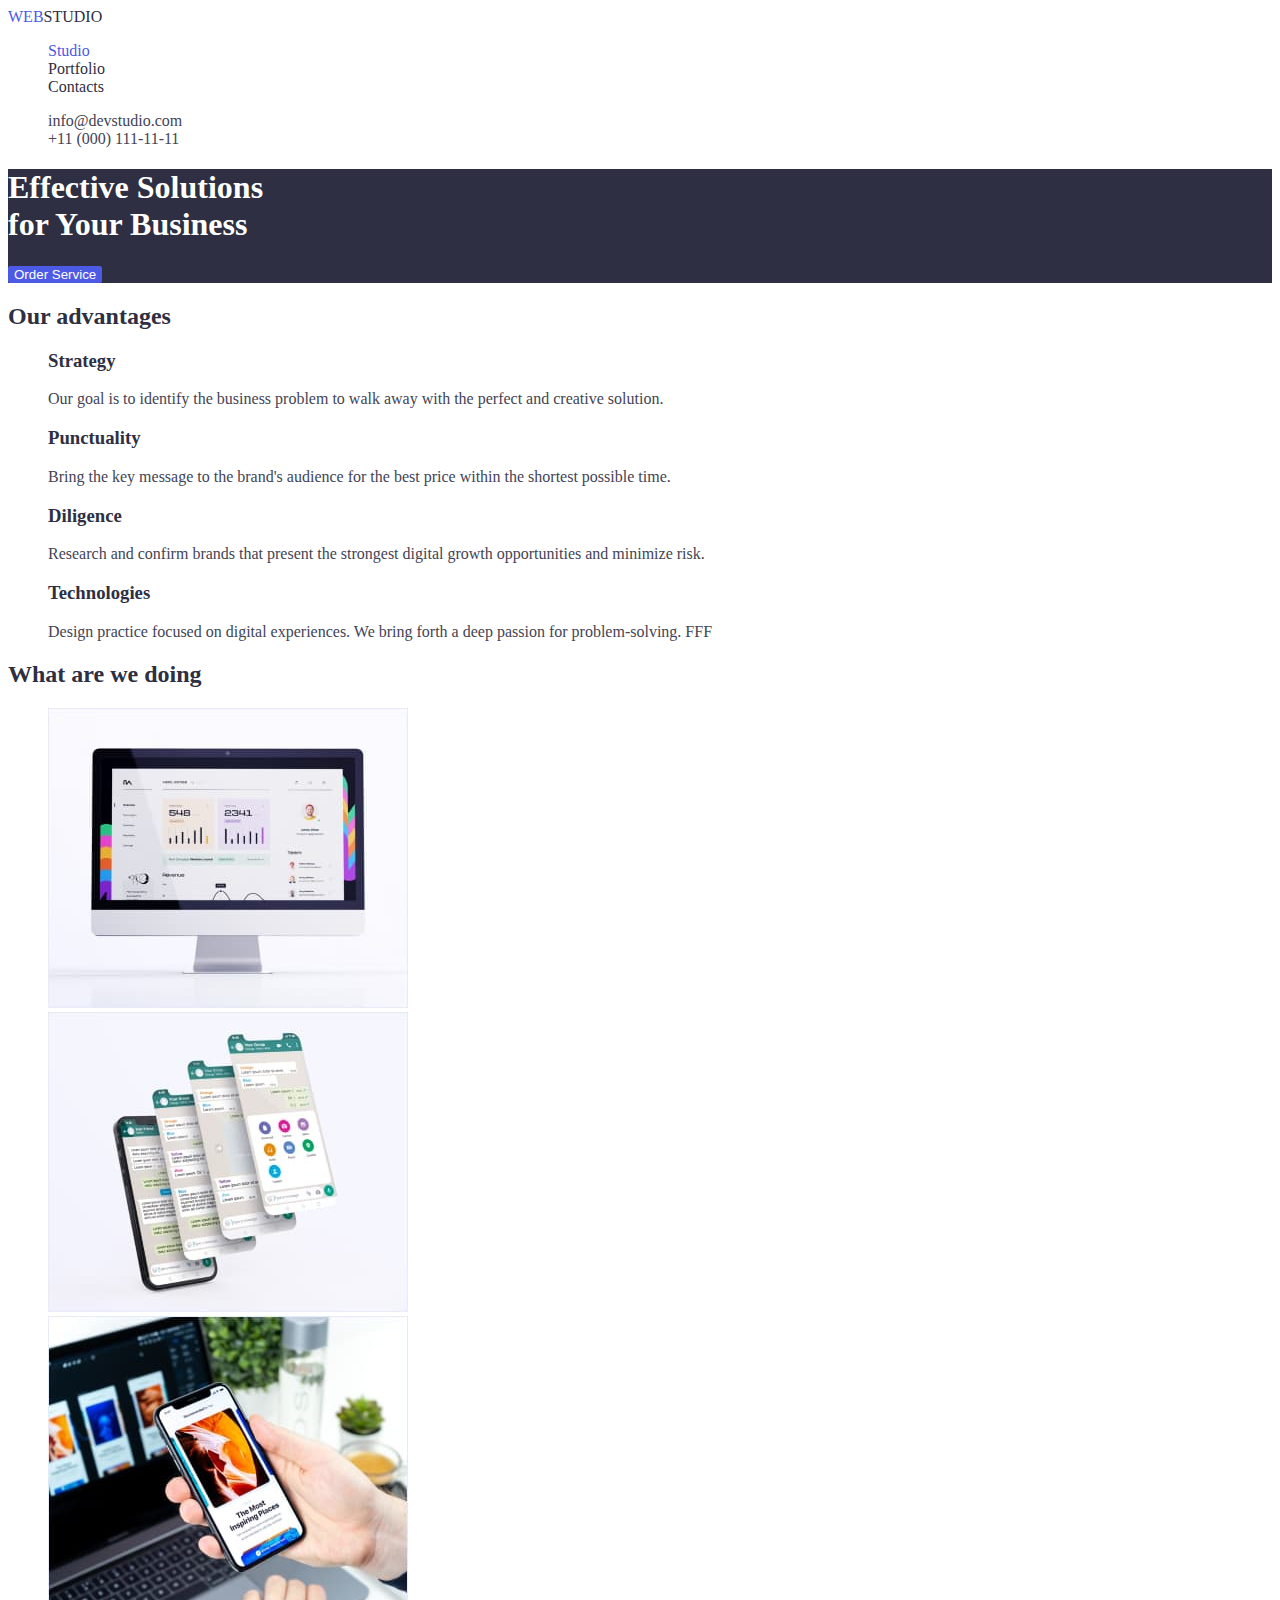
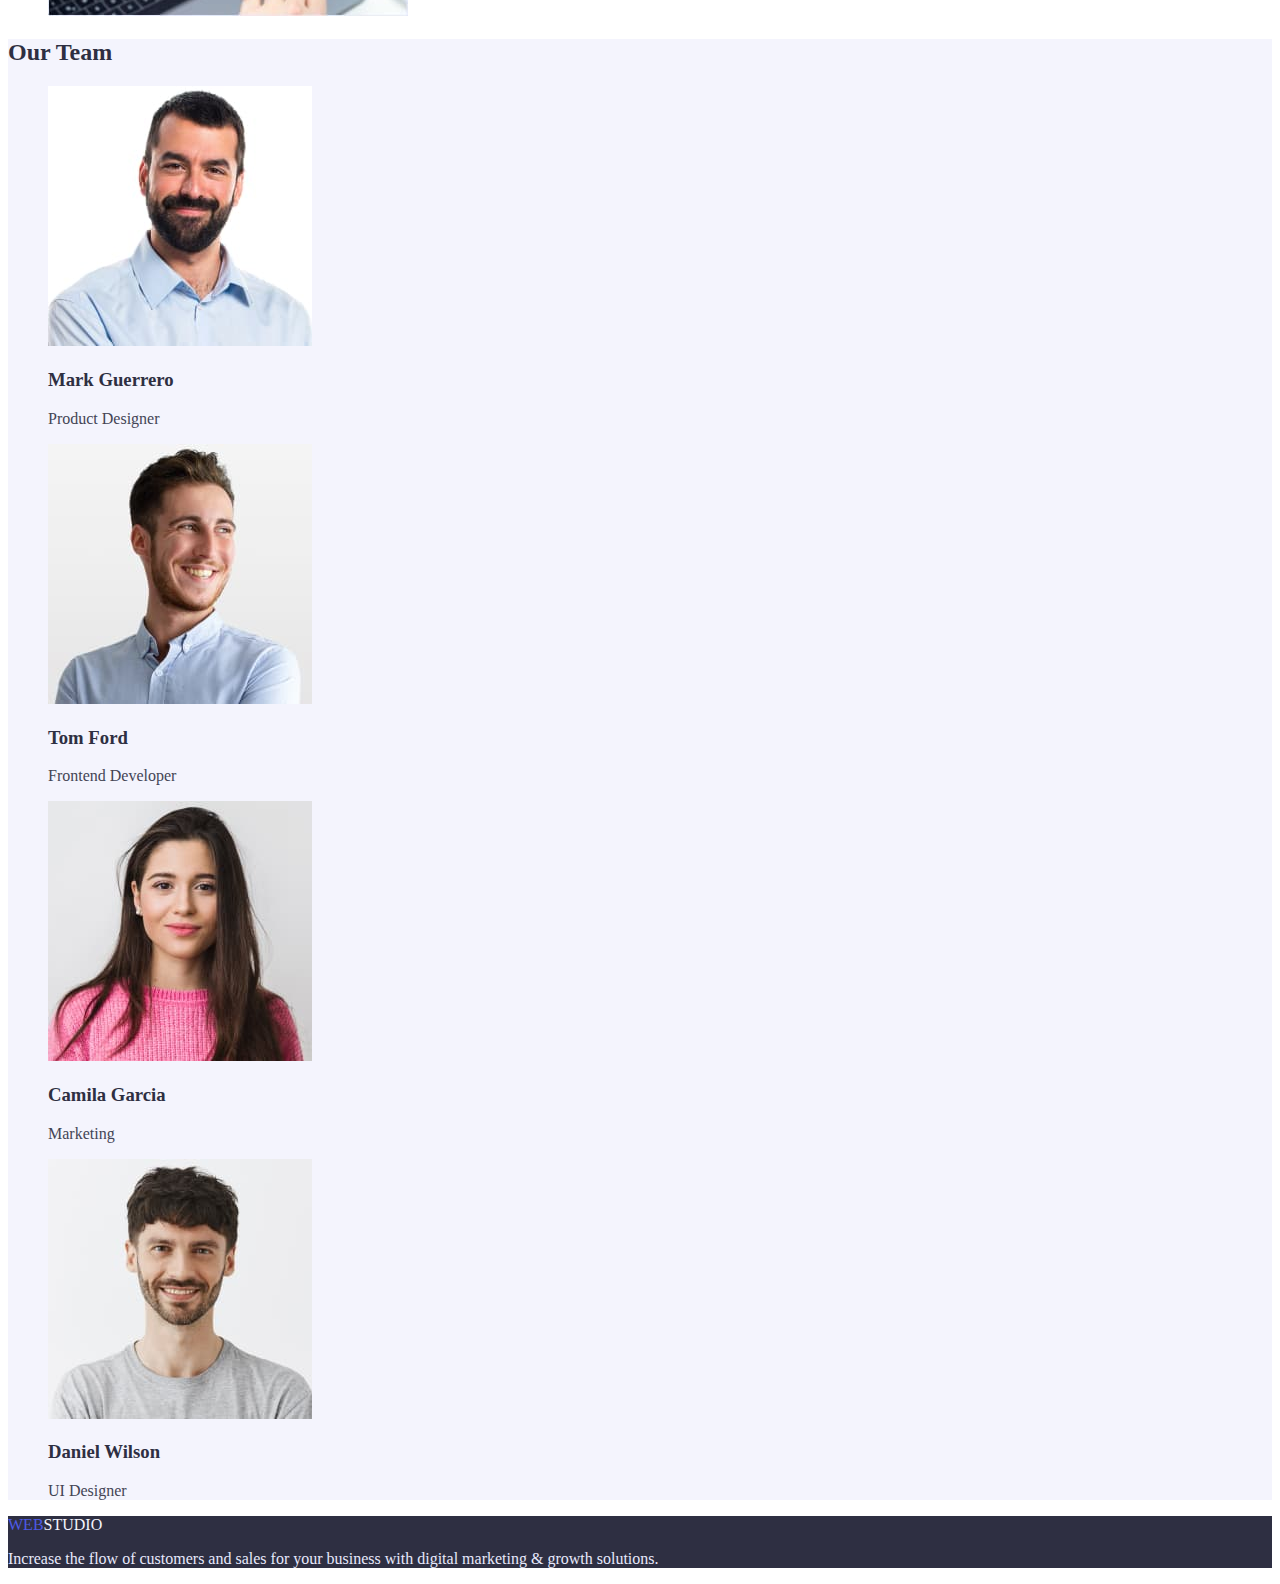
==== index.html @ 745a973c "Secondary Page" ====
<!DOCTYPE html>
<html lang="en">
<head>
    <meta charset="UTF-8">
    <meta http-equiv="X-UA-Compatible" content="IE=edge">
    <meta name="viewport" content="width=device-width, initial-scale=1.0">
    <title>Document</title>
    <link rel="stylesheet" type="text/css" href="./css/style.css">
</head>
<body>
    <!--Top Line-->
    <header>
        <nav>
            <a href="./index.html" class="logo"><span class="logo-style">WEB</span>STUDIO</a>
            <ul class="site-nav list">
                <li><a href="./index.html" class="link current">Studio</a></li>
                <li><a href="./portfolio.html" class="link">Portfolio</a></li>
                <li><a href="" class="link">Contacts</a></li>
            </ul>
        </nav>
        <ul class="contacts-nav list">
                <li><a href="mailto:info@devstudio.com" class="link" >info@devstudio.com</a></li>
                <li><a href="tel:+110001111111" class="link" >+11 (000) 111-11-11</a></li>
        </ul>
    </header>
    <main>
    <!--Header-->
    <section class="hero">
        <h1 class="hero-title">Effective Solutions<br>for Your Business</h1>
        <button type="button" class="hero-button">Order Service</button>
    </section>
    <!--Section 1-->
    <section class="section">
        <h2 class="section-title">Our advantages</h2>
        <ul class="features list">
            <li>
                <h3 class="title">Strategy</h3>
                <p>Our goal is to identify the business problem to walk away with the perfect and creative solution.</p>
            </li>
            <li>
                <h3 class="title">Punctuality</h3>
                <p>Bring the key message to the brand's audience for the best price within the shortest possible time.</p>
            </li>
            <li>
                <h3 class="title">Diligence</h3>
                <p>Research and confirm brands that present the strongest digital growth opportunities and minimize risk.</p>
            </li>
            <li>
                <h3 class="title">Technologies</h3>
                <p>Design practice focused on digital experiences. We bring forth a deep passion for problem-solving. FFF</p>
            </li>
        </ul>
    </section>
    <!--Section 2-->
    <section class="section">
        <h2 class="section-title">What are we doing</h2>
        <ul class="list">
            <li><img src="./images/img1.jpg" alt="statistics" width="360"></li>
            <li><img src="./images/img2.jpg" alt="messenger" width="360"></li>
            <li><img src="./images/img3.jpg" alt="inspiring places" width="360"></li>
        </ul>
    </section>
    <!--Section 3-->
    <section class="section-teams">
        <h2 class="section-title">Our Team</h2>
        <ul class="teams list">
            <li>
                <img src="./images/photo1.jpg" alt="man with a beard" width="264">
                <h3 class="title">Mark Guerrero</h3>
                <p>Product Designer</p>
            </li>
            <li>
                <img src="./images/photo2.jpg" alt="man with a smile" width="264">
                <h3 class="title">Tom Ford</h3>
                <p>Frontend Developer</p>
            </li>
            <li>
                <img src="./images/photo3.jpg" alt="beautiful girl with long hair" width="264">
                <h3 class="title">Camila Garcia</h3>
                <p>Marketing</p>
            </li>
            <li>
                <img src="./images/photo4.jpg" alt="just a man" width="264">
                <h3 class="title">Daniel Wilson</h3>
                <p>UI Designer</p>
            </li>
        </ul>
    </section>
    </main>
    <!--Footer-->
    <footer class="copyright">
        <a href="/" class="logo-footer"><span class="style-logo">WEB</span>STUDIO</a>
        <p class="text-footer">Increase the flow of customers and sales for your business with digital marketing & growth solutions.</p>
    </footer>
</body>
</html>
---- css/style.css ----
/* цвет заголовков #2E2F42 */

/* основной цвет текста #434455 */
:root {
    --primary-text-color: #434455;
    --title-text-color: #2E2F42;
    --accent-color: #4D5AE5;
    --primary-white-color: #FFFFFF;
}

body {
    background-color: var(--primary-white-color);
    color: var(--primary-text-color);
}
.list {
    list-style: none;
}
a {
    text-decoration: none;
}

/* Navigation*/

.logo {
    color: var(--title-text-color);
}
.logo-style {
    color: var(--accent-color);
}
.site-nav .link {
    color: var(--title-text-color);
}
.site-nav .link:hover,
.site-nav .link:focus {
    color: var(--accent-color);
}
.site-nav .link.current {
    color: var(--accent-color);
}

/* Contacts */

.contacts-nav .link {
    color: var(--primary-text-color);
}
.contacts-nav .link:hover,
.contacts-nav .link:focus {
    color: var(--accent-color);
}

/* Hero */

.hero {
    background-color: var(--title-text-color);
}
.hero-title {
    color: var(--primary-white-color);
}
.hero-button {
    background-color: var(--accent-color);
    border: 0;
    border-radius: 2px;
    color: var(--primary-white-color);
}

/* Section 1*/

.section-title {
    color: var(--title-text-color);
}

.features .title {
    color: var(--title-text-color);
}

/* Section 3 */

.section-teams {
    background-color: #F4F4FD;
}
.teams .title {
    color: var(--title-text-color);
}

/* Footer */

.copyright {
    background-color: var(--title-text-color);
}
.logo-footer {
    color: #F4F4FD;
    
}
.style-logo {
    color: var(--accent-color);
}
.text-footer {
    color: #E7E9FC;
}

/* Porfolio Style */

.portfolio-nav .link {
    color: var(--accent-color);
    background-color: #E7E9FC;
    border: 0;
    border-radius: 2px;
}
.portfolio-nav .link:hover,
.portfolio-nav .link:focus {
    color: var(--primary-white-color);
    background-color: var(--accent-color)
}
.porfolio-example .title {
    color: var(--title-text-color);
}
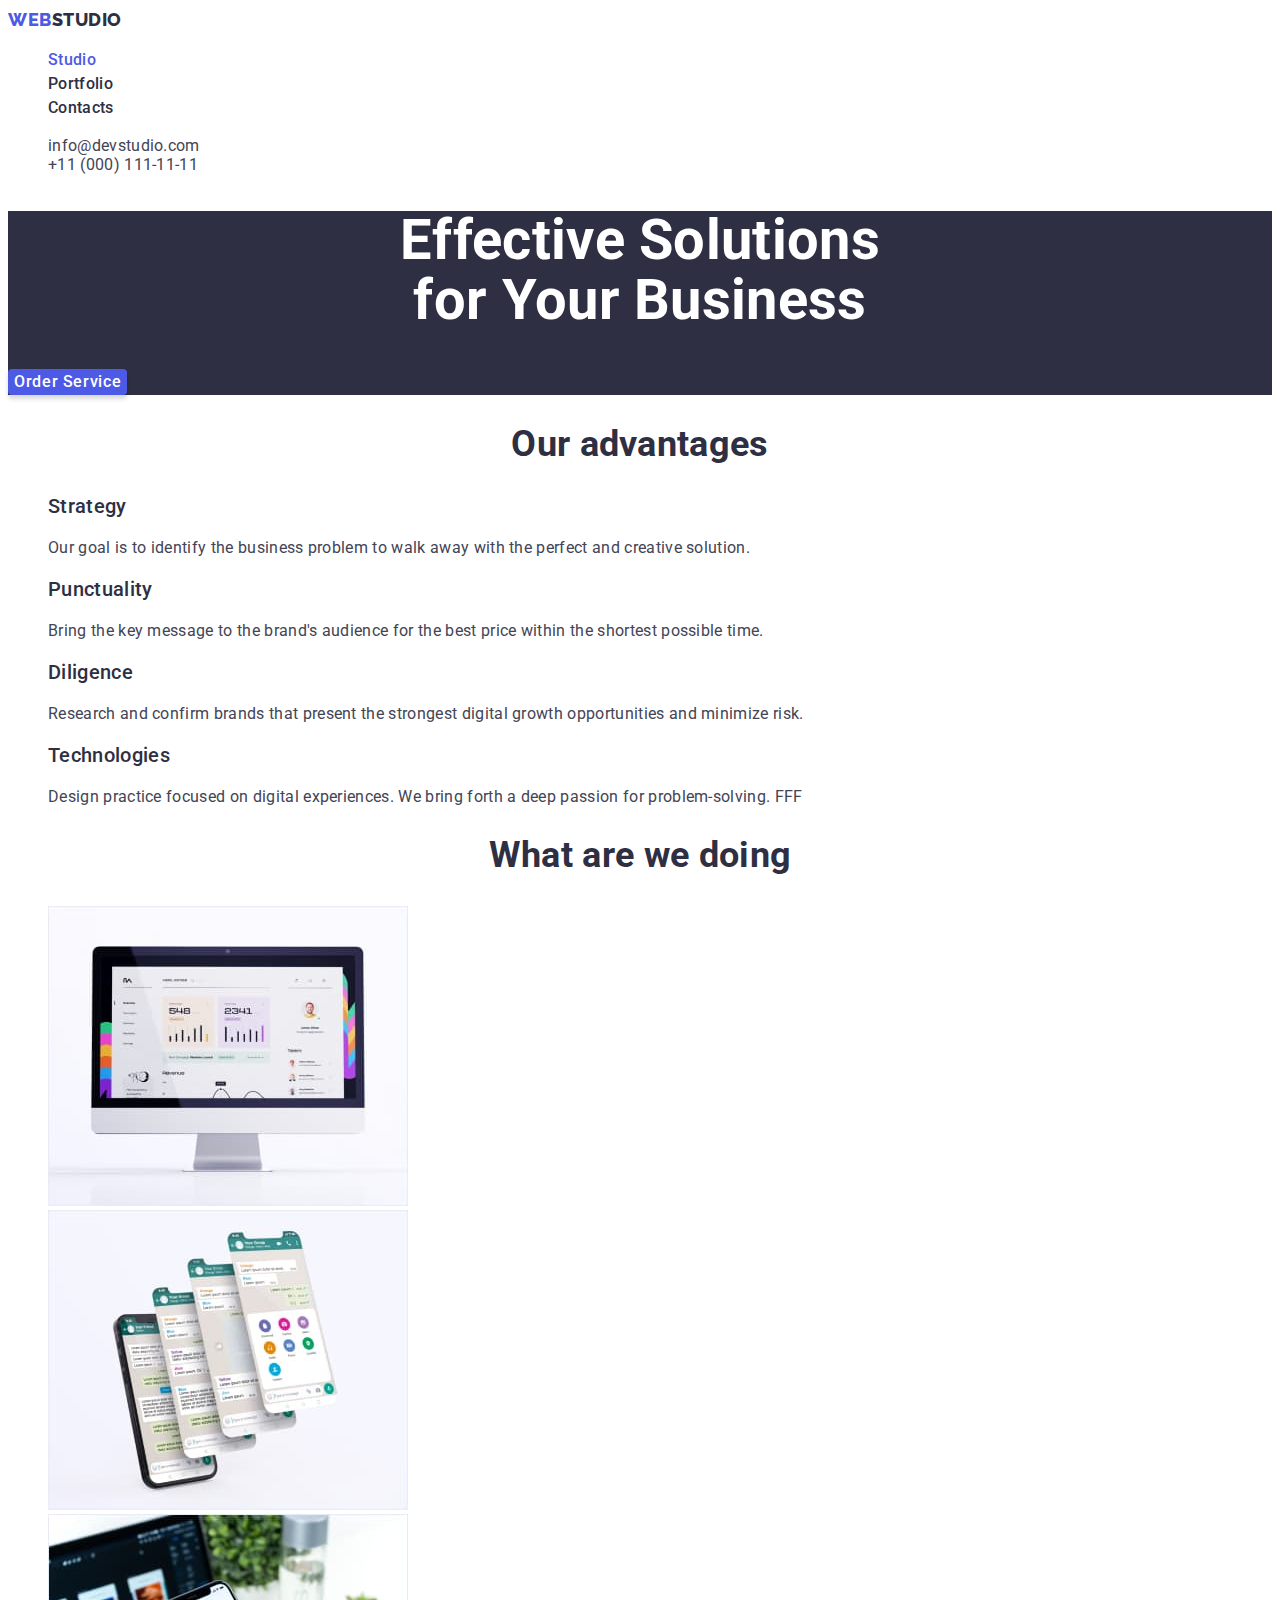
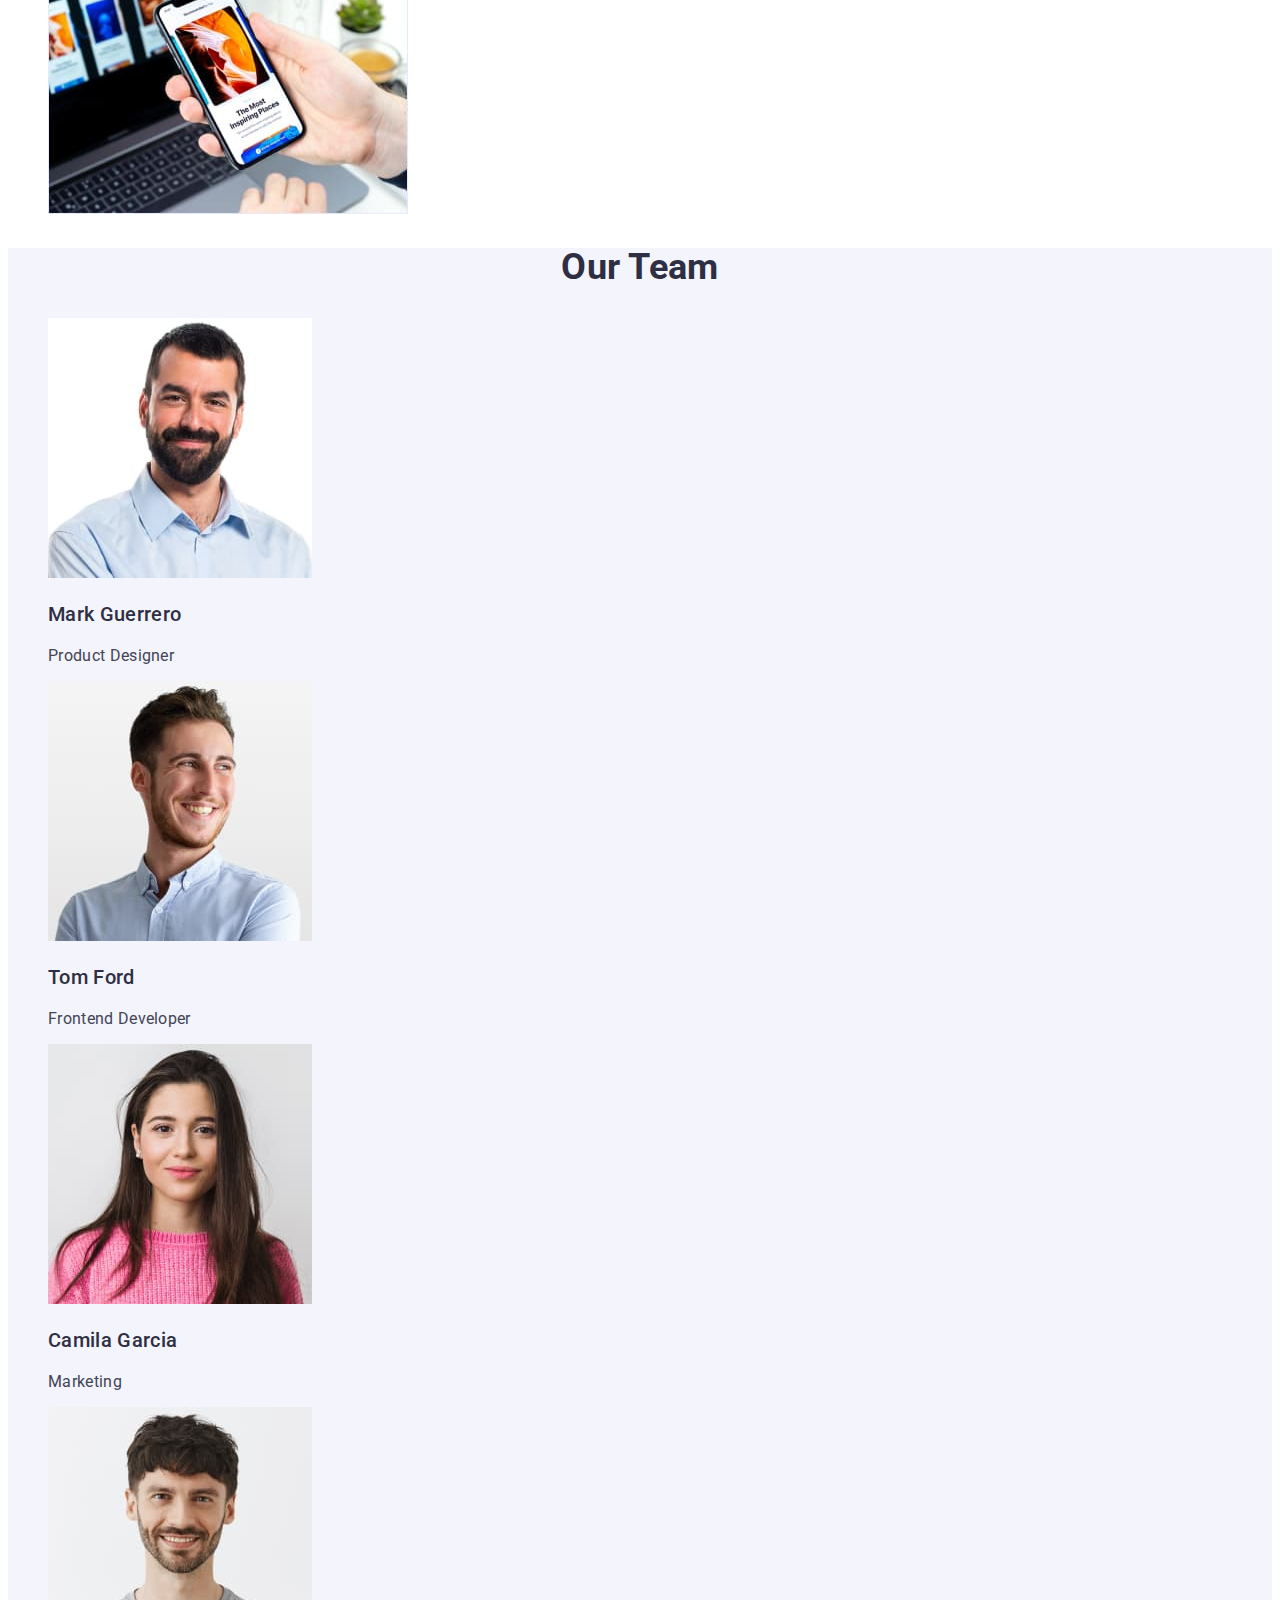
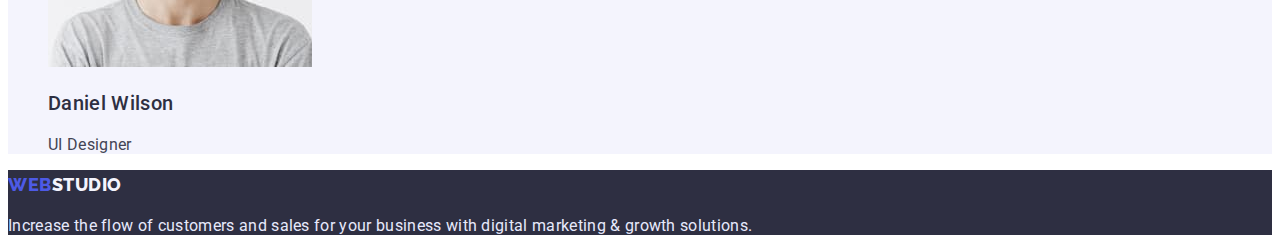
==== commit 0af85643: "fonts" ====
--- a/index.html
+++ b/index.html
@@ -5,6 +5,10 @@
     <meta http-equiv="X-UA-Compatible" content="IE=edge">
     <meta name="viewport" content="width=device-width, initial-scale=1.0">
     <title>Document</title>
+    <link rel="preconnect" href="https://fonts.googleapis.com">
+    <link rel="preconnect" href="https://fonts.gstatic.com" crossorigin>
+    <link href="https://fonts.googleapis.com/css2?family=Raleway:wght@800&family=Roboto:wght@400;500;700&display=swap" 
+    rel="stylesheet">
     <link rel="stylesheet" type="text/css" href="./css/style.css">
 </head>
 <body>
@@ -61,9 +65,9 @@
         </ul>
     </section>
     <!--Section 3-->
-    <section class="section-teams">
+    <section class="section-team">
         <h2 class="section-title">Our Team</h2>
-        <ul class="teams list">
+        <ul class="team list">
             <li>
                 <img src="./images/photo1.jpg" alt="man with a beard" width="264">
                 <h3 class="title">Mark Guerrero</h3>
--- a/css/style.css
+++ b/css/style.css
@@ -1,6 +1,7 @@
 /* цвет заголовков #2E2F42 */
 
 /* основной цвет текста #434455 */
+
 :root {
     --primary-text-color: #434455;
     --title-text-color: #2E2F42;
@@ -11,6 +12,11 @@
 body {
     background-color: var(--primary-white-color);
     color: var(--primary-text-color);
+
+    font-family: Roboto, sans-serif;
+    letter-spacing: 0.02em;
+    font-weight: 400;
+    font-size: 1.5;
 }
 .list {
     list-style: none;
@@ -18,17 +24,35 @@
 a {
     text-decoration: none;
 }
+button {
+    font-family: inherit;
+}
 
-/* Navigation*/
+/* Logo */
 
 .logo {
     color: var(--title-text-color);
+
+    font-family: Raleway, cursive;
+    font-weight: 800;
+    font-size: 18px;
+    line-height: 1.33;
+    letter-spacing: 0.03em;
 }
 .logo-style {
     color: var(--accent-color);
 }
+
+/* Navigation*/
+
 .site-nav .link {
     color: var(--title-text-color);
+
+    font-family: Roboto;
+    font-weight: 500;
+    font-size: 16px;
+    line-height: 1.5;
+    letter-spacing: 0.02em;
 }
 .site-nav .link:hover,
 .site-nav .link:focus {
@@ -55,31 +79,50 @@
 }
 .hero-title {
     color: var(--primary-white-color);
+
+    font-style: normal;
+    font-weight: 700;
+    font-size: 56px;
+    line-height: 1.07;
+    text-align: center;
 }
 .hero-button {
     background-color: var(--accent-color);
+    color: var(--primary-white-color);
+
+    font-weight: 500;
+    font-size: 16px;
+    line-height: 1.5;
+    letter-spacing: 0.04em;
+
+    box-shadow: 0px 4px 4px rgba(0, 0, 0, 0.15);
     border: 0;
-    border-radius: 2px;
-    color: var(--primary-white-color);
+    border-radius: 4px;
 }
 
 /* Section 1*/
 
 .section-title {
     color: var(--title-text-color);
+
+    font-weight: 700;
+    font-size: 36px;
+    line-height: 1.11;
+    text-align: center;
 }
 
-.features .title {
+.title {
     color: var(--title-text-color);
+
+    font-weight: 500;
+    font-size: 20px;
+    line-height: 1.2;
 }
 
 /* Section 3 */
 
-.section-teams {
+.section-team {
     background-color: #F4F4FD;
-}
-.teams .title {
-    color: var(--title-text-color);
 }
 
 /* Footer */
@@ -89,7 +132,12 @@
 }
 .logo-footer {
     color: #F4F4FD;
-    
+
+    font-family: Raleway, cursive;
+    font-weight: 800;
+    font-size: 18px;
+    line-height: 1.67;
+    letter-spacing: 0.03em;
 }
 .style-logo {
     color: var(--accent-color);
@@ -100,17 +148,24 @@
 
 /* Porfolio Style */
 
-.portfolio-nav .link {
+.projects-filter .link {
+    background-color: #E7E9FC;
     color: var(--accent-color);
-    background-color: #E7E9FC;
-    border: 0;
-    border-radius: 2px;
+    
+    font-weight: 500;
+    font-size: 16px;
+    line-height: 1.5;
+    letter-spacing: 0.04em;
+
+    border: 1px solid #E7E9FC;
+    border-radius: 4px;
 }
-.portfolio-nav .link:hover,
-.portfolio-nav .link:focus {
+.projects-filter .link:hover,
+.projects-filter .link:focus {
+    background-color: var(--accent-color);
     color: var(--primary-white-color);
-    background-color: var(--accent-color)
+    
 }
-.porfolio-example .title {
+.projects .title {
     color: var(--title-text-color);
 }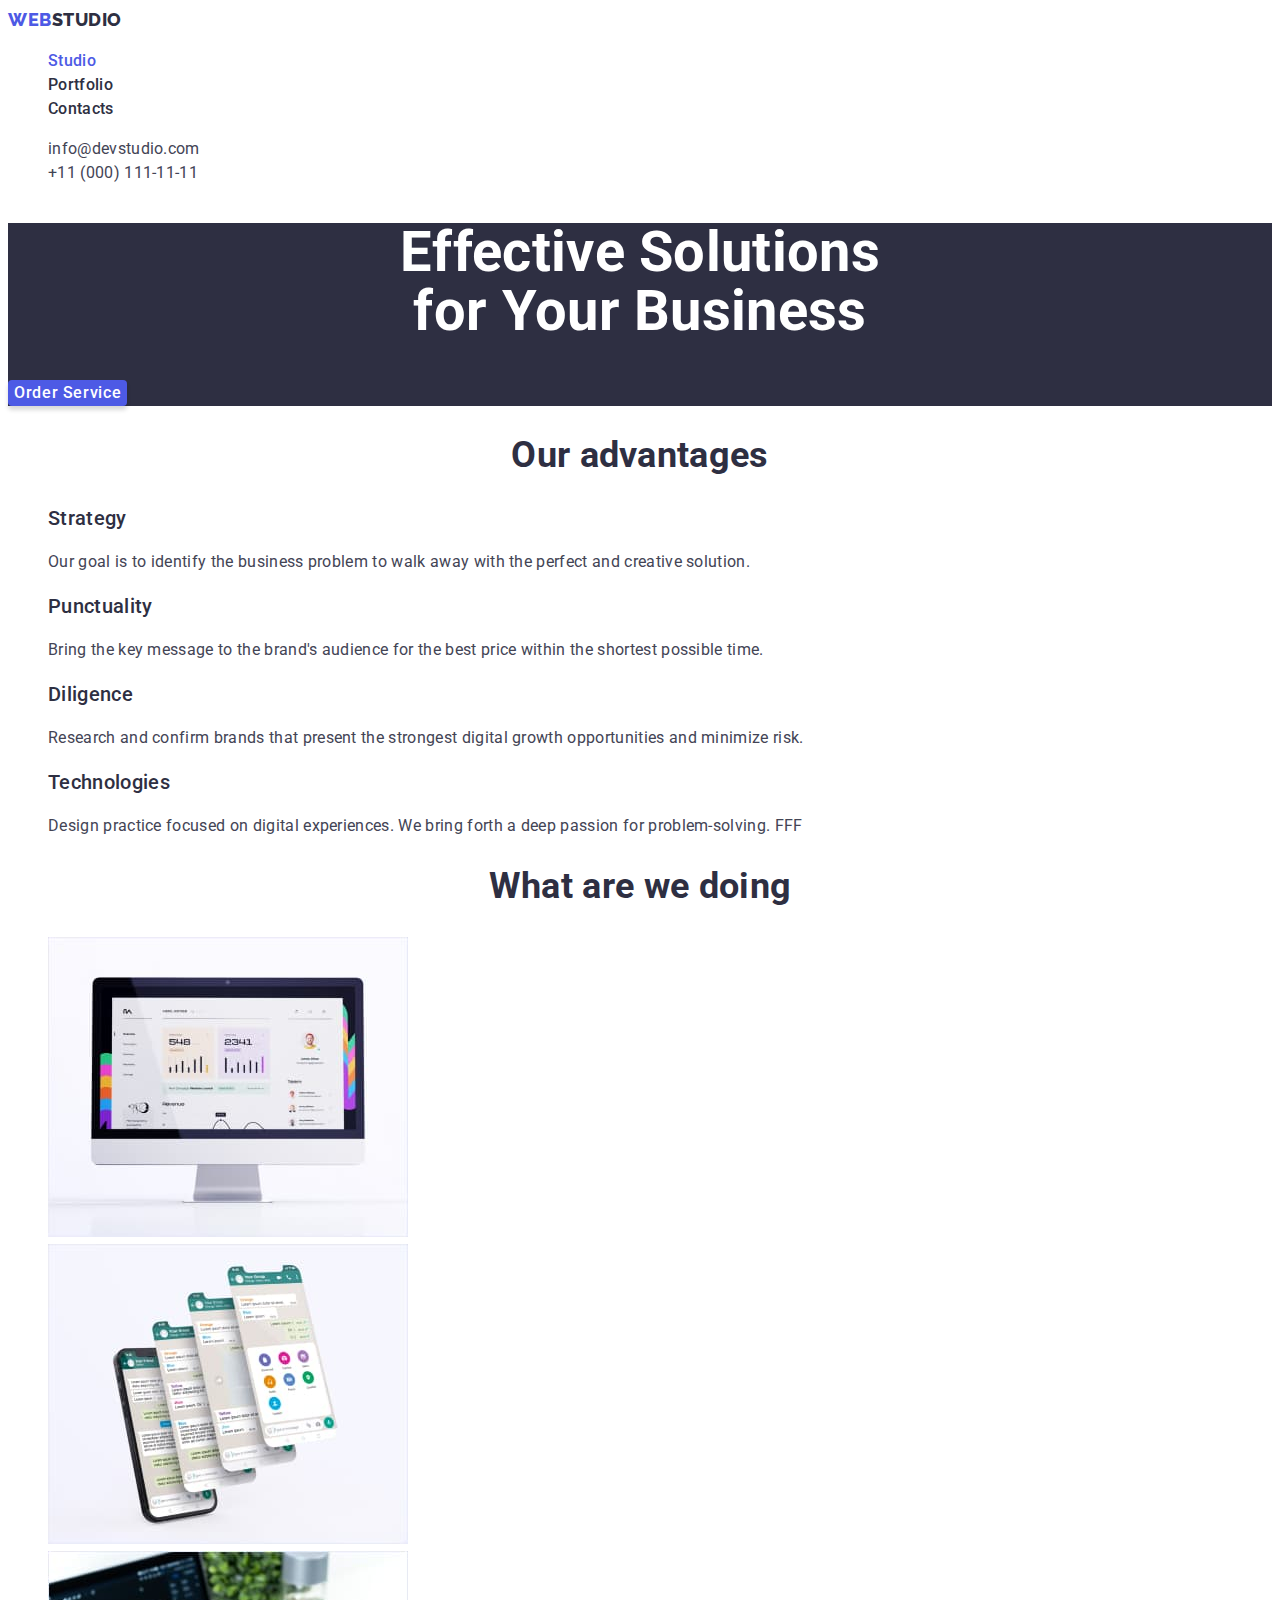
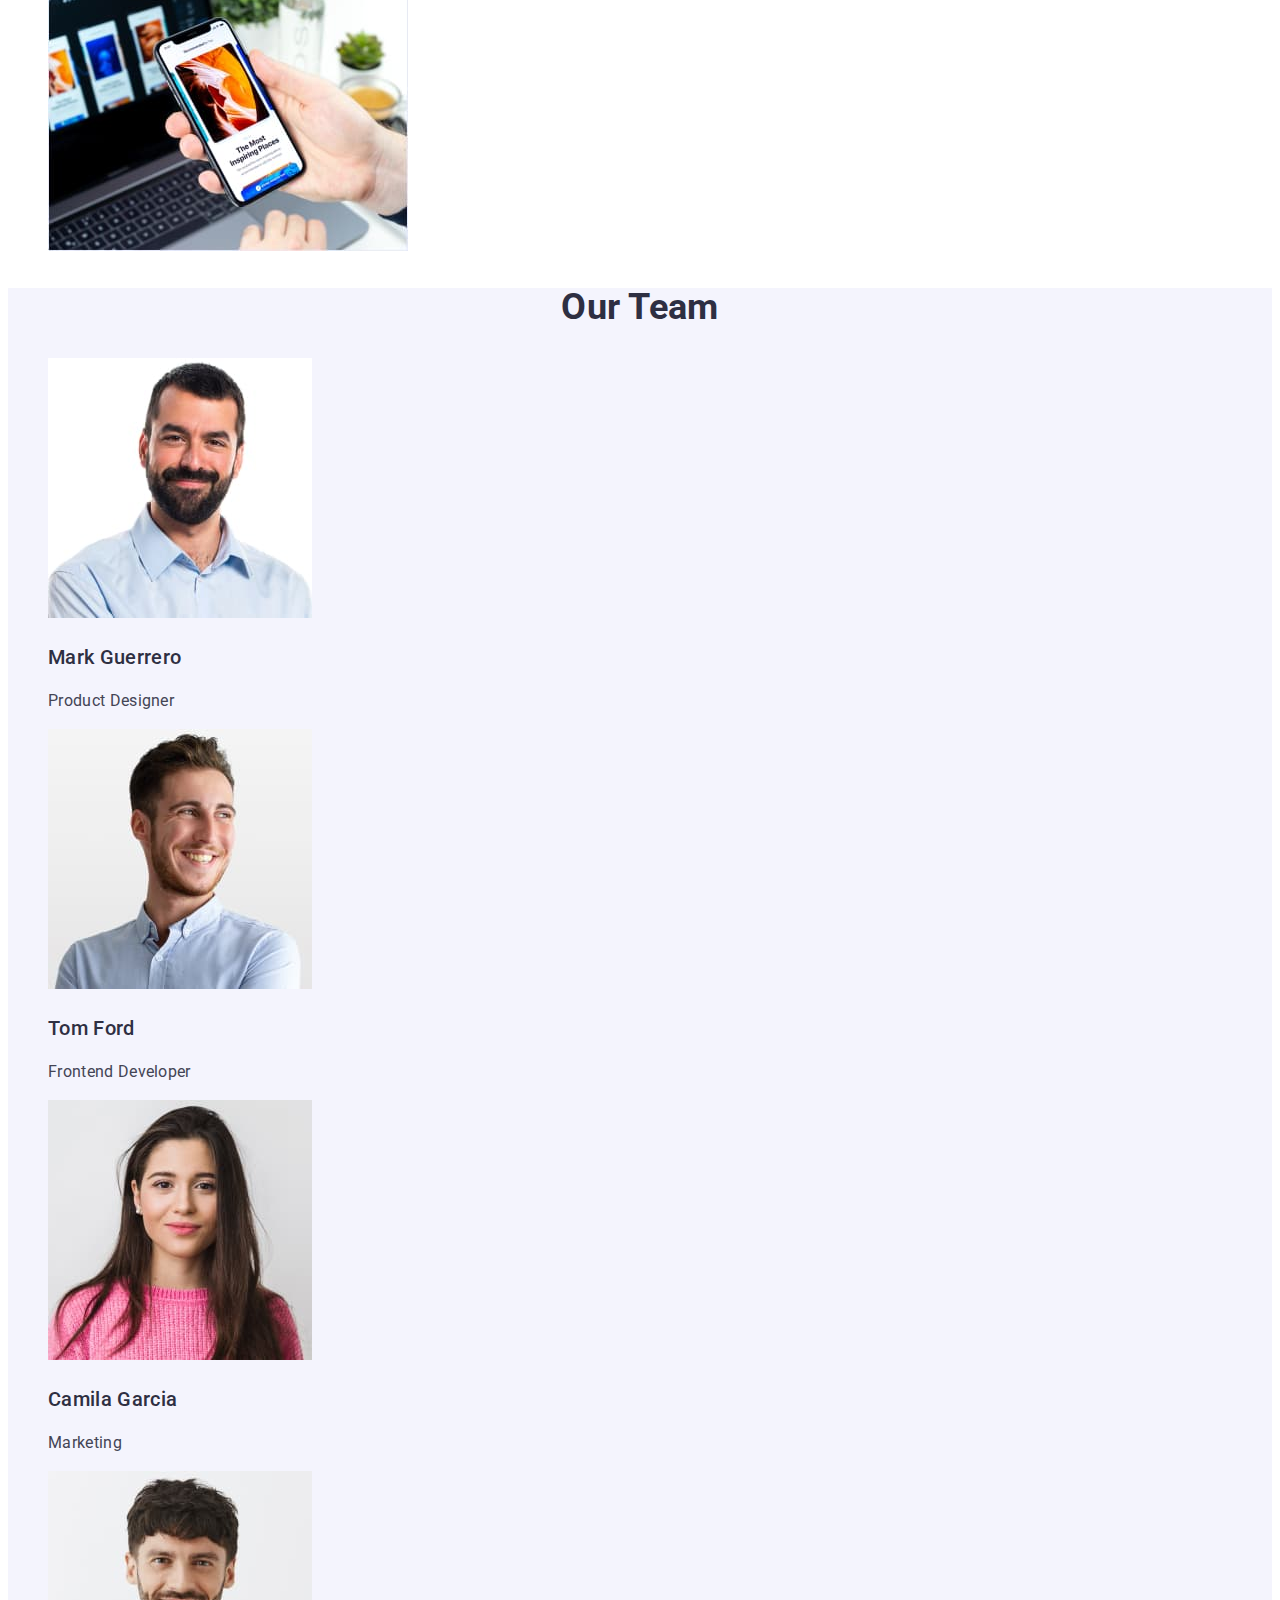
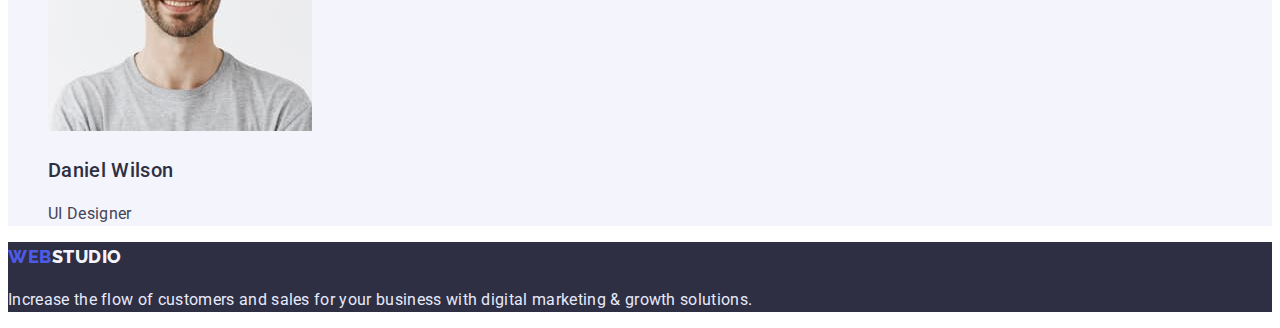
==== commit 03fb3575: "fonts" ====
--- a/index.html
+++ b/index.html
@@ -15,14 +15,14 @@
     <!--Top Line-->
     <header>
         <nav>
-            <a href="./index.html" class="logo"><span class="logo-style">WEB</span>STUDIO</a>
+            <a href="./index.html" class="logo"><span class="logo-accent">WEB</span>STUDIO</a>
             <ul class="site-nav list">
                 <li><a href="./index.html" class="link current">Studio</a></li>
                 <li><a href="./portfolio.html" class="link">Portfolio</a></li>
                 <li><a href="" class="link">Contacts</a></li>
             </ul>
         </nav>
-        <ul class="contacts-nav list">
+        <ul class="contacts list">
                 <li><a href="mailto:info@devstudio.com" class="link" >info@devstudio.com</a></li>
                 <li><a href="tel:+110001111111" class="link" >+11 (000) 111-11-11</a></li>
         </ul>
@@ -65,7 +65,7 @@
         </ul>
     </section>
     <!--Section 3-->
-    <section class="section-team">
+    <section class="section team">
         <h2 class="section-title">Our Team</h2>
         <ul class="team list">
             <li>
@@ -93,8 +93,8 @@
     </main>
     <!--Footer-->
     <footer class="copyright">
-        <a href="/" class="logo-footer"><span class="style-logo">WEB</span>STUDIO</a>
-        <p class="text-footer">Increase the flow of customers and sales for your business with digital marketing & growth solutions.</p>
+        <a href="./index.html" class="logo"><span class="logo-accent">WEB</span>STUDIO</a>
+        <p class="text">Increase the flow of customers and sales for your business with digital marketing & growth solutions.</p>
     </footer>
 </body>
 </html>--- a/css/style.css
+++ b/css/style.css
@@ -14,15 +14,13 @@
     color: var(--primary-text-color);
 
     font-family: Roboto, sans-serif;
+    font-weight: 400;
+    font-size: 16px;
+    line-height: 1.5;
     letter-spacing: 0.02em;
-    font-weight: 400;
-    font-size: 1.5;
 }
 .list {
     list-style: none;
-}
-a {
-    text-decoration: none;
 }
 button {
     font-family: inherit;
@@ -38,8 +36,9 @@
     font-size: 18px;
     line-height: 1.33;
     letter-spacing: 0.03em;
+    text-decoration: none;
 }
-.logo-style {
+.logo-accent {
     color: var(--accent-color);
 }
 
@@ -48,11 +47,12 @@
 .site-nav .link {
     color: var(--title-text-color);
 
-    font-family: Roboto;
+    font-family: Roboto, sans-serif;
     font-weight: 500;
     font-size: 16px;
     line-height: 1.5;
     letter-spacing: 0.02em;
+    text-decoration: none;
 }
 .site-nav .link:hover,
 .site-nav .link:focus {
@@ -64,11 +64,12 @@
 
 /* Contacts */
 
-.contacts-nav .link {
+.contacts .link {
     color: var(--primary-text-color);
+    text-decoration: none;
 }
-.contacts-nav .link:hover,
-.contacts-nav .link:focus {
+.contacts .link:hover,
+.contacts .link:focus {
     color: var(--accent-color);
 }
 
@@ -80,7 +81,7 @@
 .hero-title {
     color: var(--primary-white-color);
 
-    font-style: normal;
+    font-family: Roboto, sans-serif;
     font-weight: 700;
     font-size: 56px;
     line-height: 1.07;
@@ -90,30 +91,35 @@
     background-color: var(--accent-color);
     color: var(--primary-white-color);
 
+    font-family: Roboto, sans-serif;
     font-weight: 500;
     font-size: 16px;
     line-height: 1.5;
     letter-spacing: 0.04em;
 
-    box-shadow: 0px 4px 4px rgba(0, 0, 0, 0.15);
     border: 0;
     border-radius: 4px;
+    box-shadow: 0px 4px 4px rgba(0, 0, 0, 0.15);
 }
 
-/* Section 1*/
+/* Sections */
 
 .section-title {
     color: var(--title-text-color);
 
+    font-family: Roboto, sans-serif;
     font-weight: 700;
     font-size: 36px;
     line-height: 1.11;
     text-align: center;
 }
 
-.title {
+.features .title,
+.team .title,
+.projects .title {
     color: var(--title-text-color);
 
+    font-family: Roboto, sans-serif;
     font-weight: 500;
     font-size: 20px;
     line-height: 1.2;
@@ -121,7 +127,7 @@
 
 /* Section 3 */
 
-.section-team {
+.section.team {
     background-color: #F4F4FD;
 }
 
@@ -130,7 +136,7 @@
 .copyright {
     background-color: var(--title-text-color);
 }
-.logo-footer {
+.copyright .logo {
     color: #F4F4FD;
 
     font-family: Raleway, cursive;
@@ -139,10 +145,10 @@
     line-height: 1.67;
     letter-spacing: 0.03em;
 }
-.style-logo {
+.copyright .logo-accent {
     color: var(--accent-color);
 }
-.text-footer {
+.copyright .text {
     color: #E7E9FC;
 }
 
@@ -152,6 +158,7 @@
     background-color: #E7E9FC;
     color: var(--accent-color);
     
+    font-family: Roboto, sans-serif;
     font-weight: 500;
     font-size: 16px;
     line-height: 1.5;
@@ -166,6 +173,9 @@
     color: var(--primary-white-color);
     
 }
+.projects .link{
+    text-decoration: none;
+}
 .projects .title {
     color: var(--title-text-color);
 }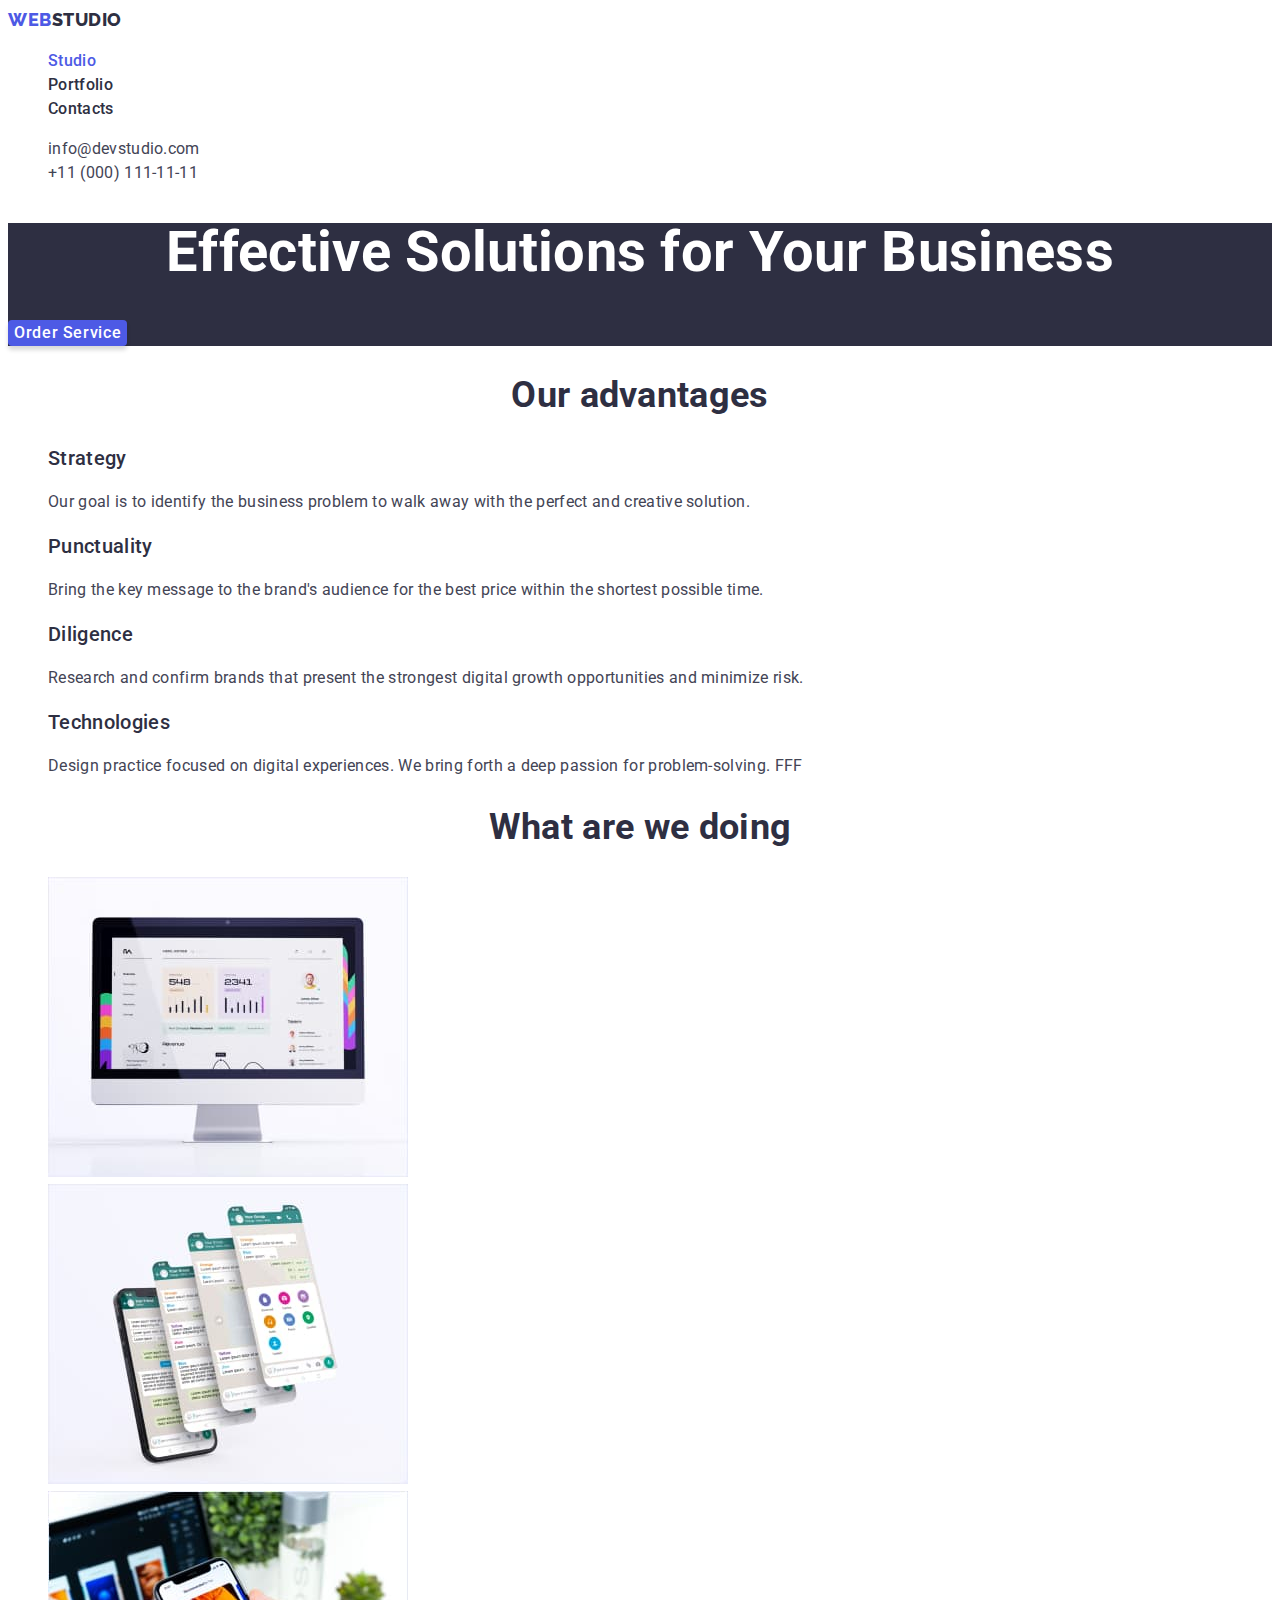
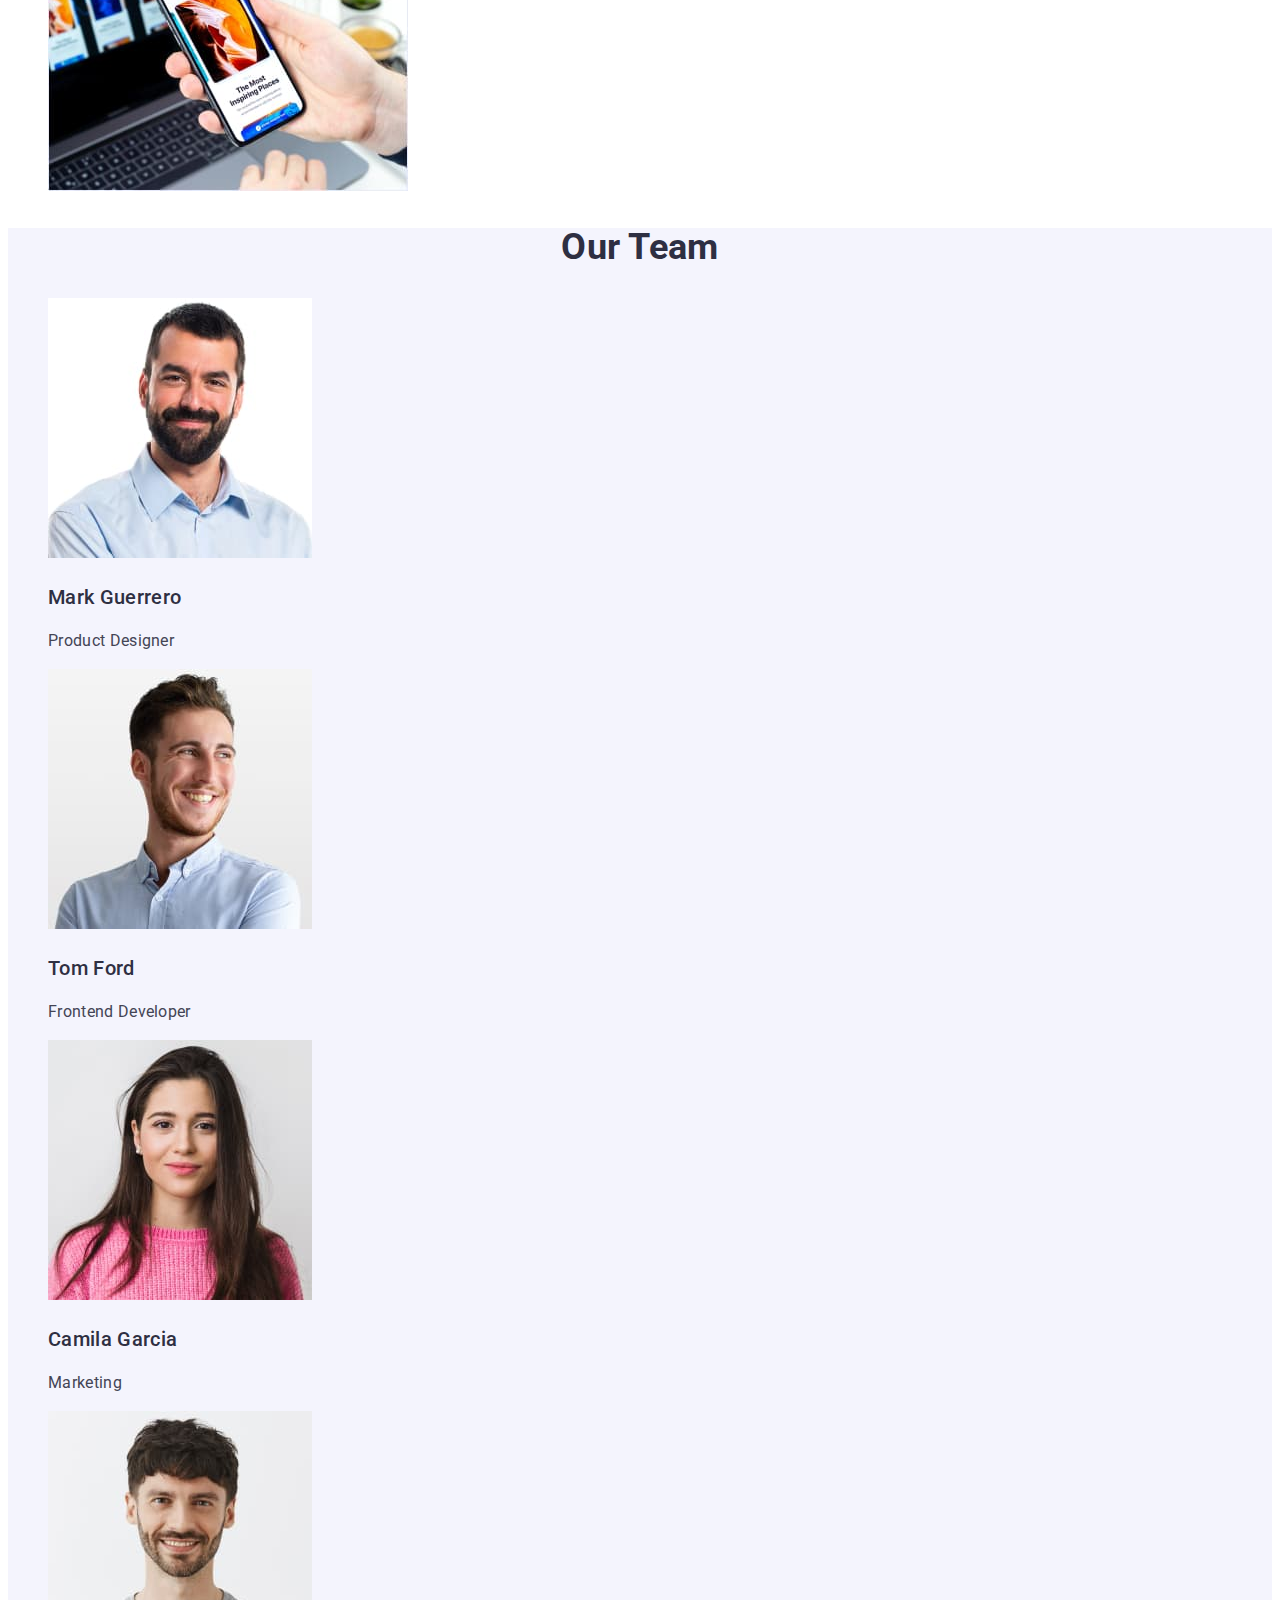
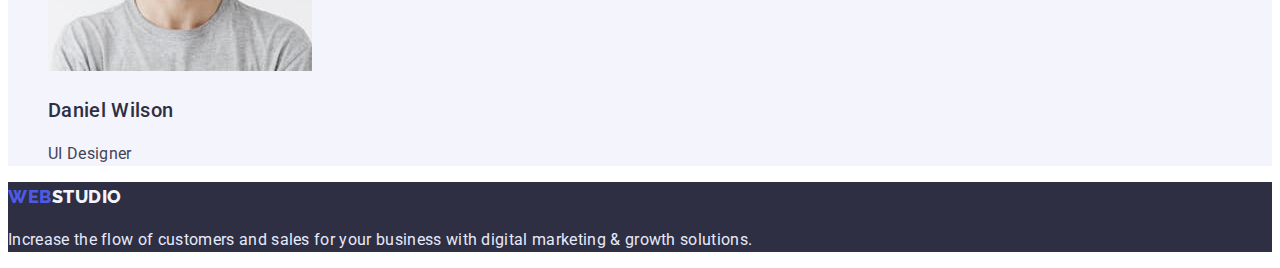
==== commit 82c29e28: "1" ====
--- a/index.html
+++ b/index.html
@@ -15,7 +15,7 @@
     <!--Top Line-->
     <header>
         <nav>
-            <a href="./index.html" class="logo"><span class="logo-accent">WEB</span>STUDIO</a>
+            <a href="./index.html" class="logo"><span class="accent">WEB</span>STUDIO</a>
             <ul class="site-nav list">
                 <li><a href="./index.html" class="link current">Studio</a></li>
                 <li><a href="./portfolio.html" class="link">Portfolio</a></li>
@@ -30,7 +30,7 @@
     <main>
     <!--Header-->
     <section class="hero">
-        <h1 class="hero-title">Effective Solutions<br>for Your Business</h1>
+        <h1 class="hero-title">Effective Solutions for Your Business</h1>
         <button type="button" class="hero-button">Order Service</button>
     </section>
     <!--Section 1-->
--- a/css/style.css
+++ b/css/style.css
@@ -8,7 +8,6 @@
     --accent-color: #4D5AE5;
     --primary-white-color: #FFFFFF;
 }
-
 body {
     background-color: var(--primary-white-color);
     color: var(--primary-text-color);
@@ -38,7 +37,7 @@
     letter-spacing: 0.03em;
     text-decoration: none;
 }
-.logo-accent {
+.logo .accent {
     color: var(--accent-color);
 }
 
@@ -176,6 +175,6 @@
 .projects .link{
     text-decoration: none;
 }
-.projects .title {
-    color: var(--title-text-color);
+.projects .link p{
+    color: var(--primary-text-color);
 }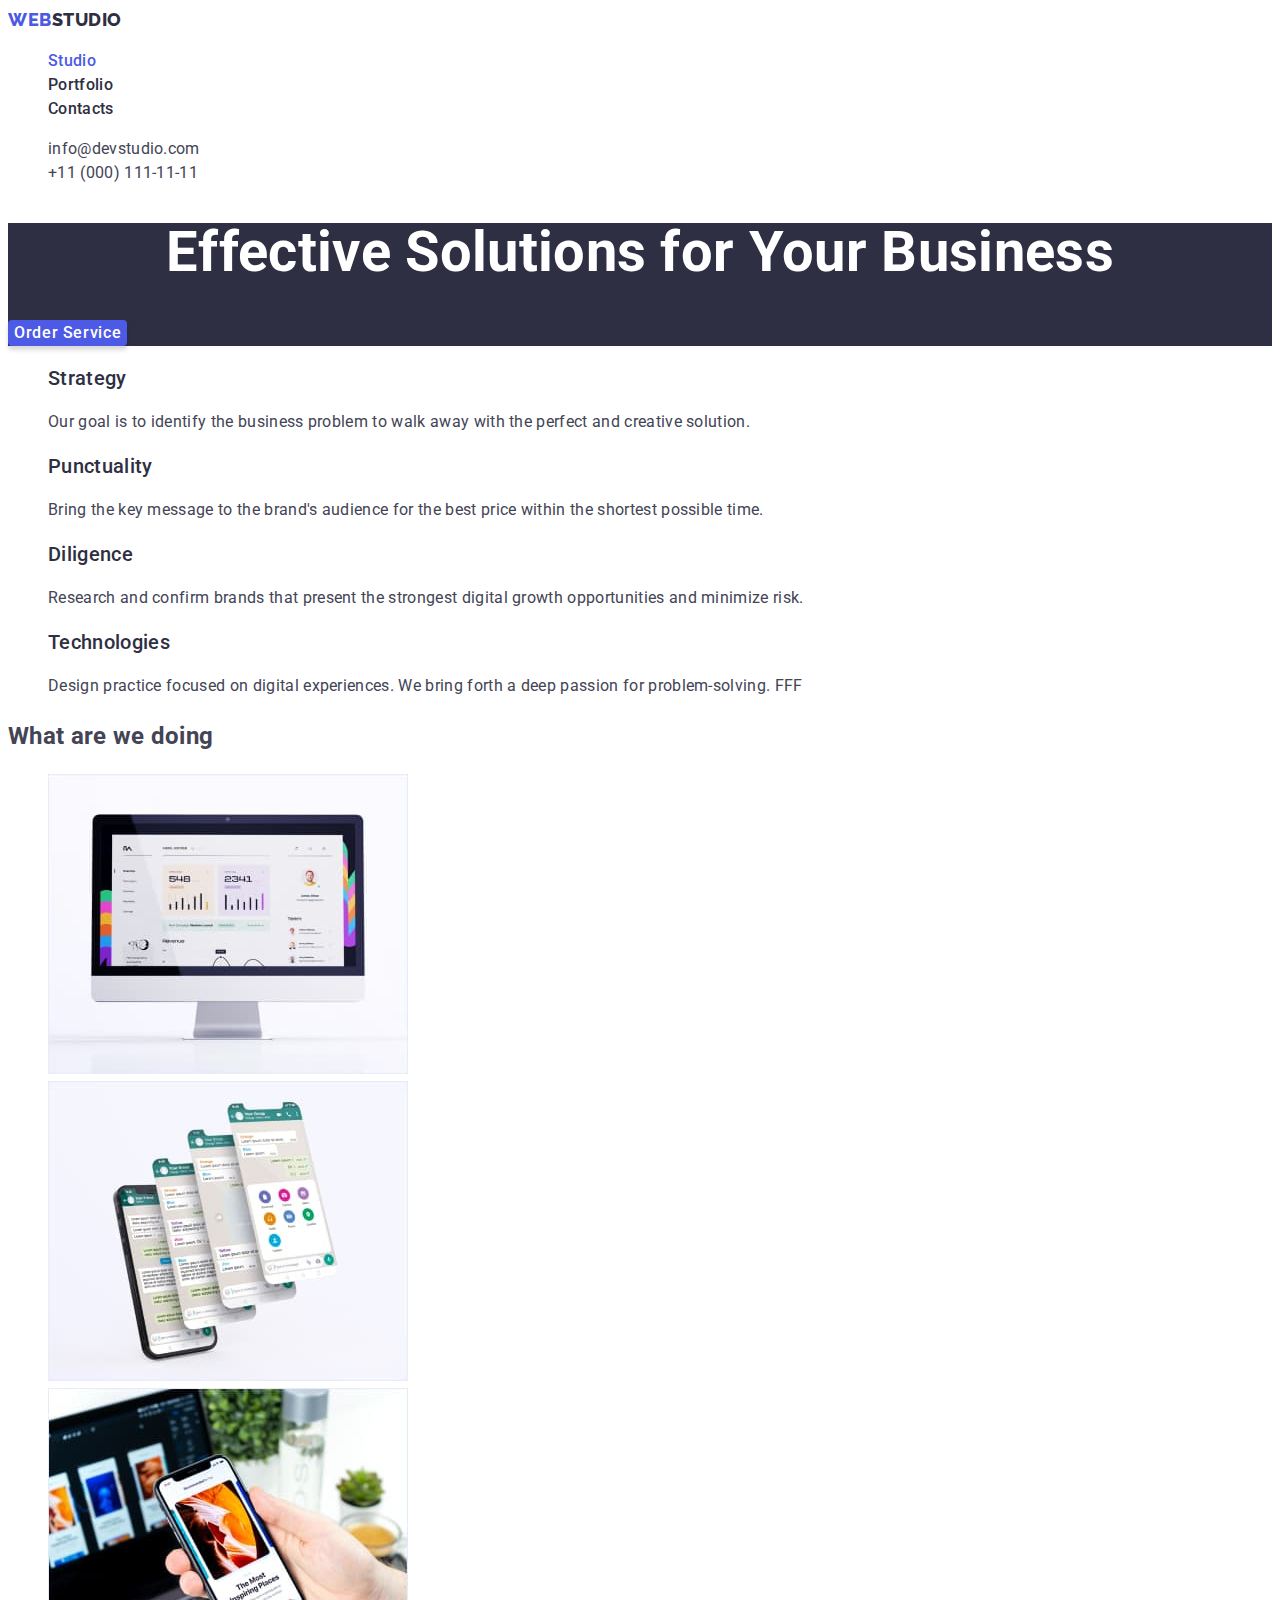
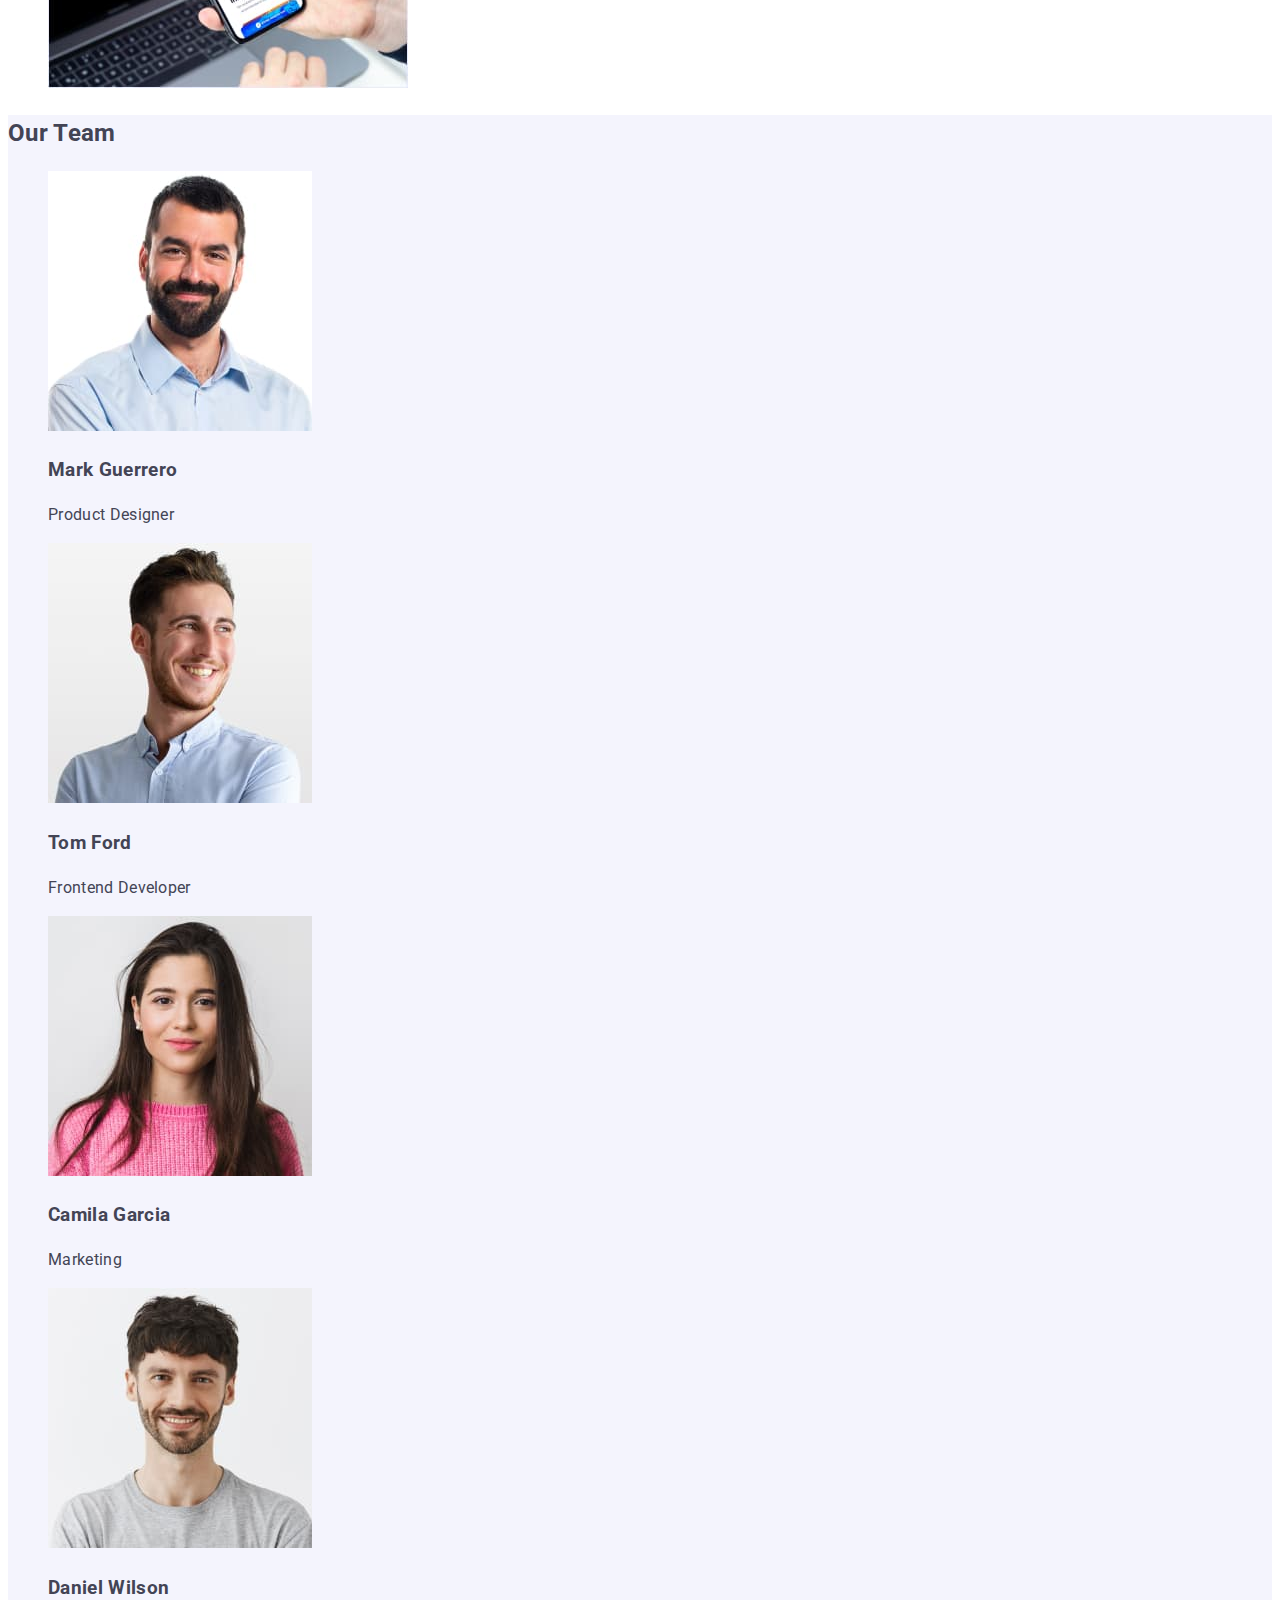
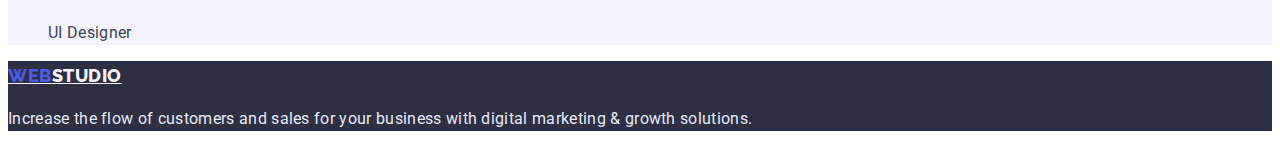
==== commit c8e20ef4: "1" ====
--- a/index.html
+++ b/index.html
@@ -12,59 +12,59 @@
     <link rel="stylesheet" type="text/css" href="./css/style.css">
 </head>
 <body>
-    <!--Top Line-->
-    <header>
-        <nav>
-            <a href="./index.html" class="logo"><span class="accent">WEB</span>STUDIO</a>
-            <ul class="site-nav list">
-                <li><a href="./index.html" class="link current">Studio</a></li>
-                <li><a href="./portfolio.html" class="link">Portfolio</a></li>
-                <li><a href="" class="link">Contacts</a></li>
+    <!-- Top Line -->
+    <header class="header">
+        <nav class="header-nav">
+            <a href="./index.html" class="header-logo link"><span class="logo-accent">WEB</span>STUDIO</a>
+            <ul class="header-list list">
+                <li class="header-item"><a href="./index.html" class="header-link link current">Studio</a></li>
+                <li class="header-item"><a href="./portfolio.html" class="header-link link">Portfolio</a></li>
+                <li class="header-item"><a href="" class="header-link link">Contacts</a></li>
             </ul>
         </nav>
-        <ul class="contacts list">
-                <li><a href="mailto:info@devstudio.com" class="link" >info@devstudio.com</a></li>
-                <li><a href="tel:+110001111111" class="link" >+11 (000) 111-11-11</a></li>
+        <ul class="contacts-list list">
+                <li class="contacts-item"><a href="mailto:info@devstudio.com" class="contacts-link link" >info@devstudio.com</a></li>
+                <li class="contacts-item"><a href="tel:+110001111111" class="contacts-link link" >+11 (000) 111-11-11</a></li>
         </ul>
     </header>
     <main>
-    <!--Header-->
+    <!-- Hero -->
     <section class="hero">
         <h1 class="hero-title">Effective Solutions for Your Business</h1>
-        <button type="button" class="hero-button">Order Service</button>
+        <button type="button" class="hero-btn btn">Order Service</button>
     </section>
-    <!--Section 1-->
-    <section class="section">
-        <h2 class="section-title">Our advantages</h2>
-        <ul class="features list">
-            <li>
-                <h3 class="title">Strategy</h3>
-                <p>Our goal is to identify the business problem to walk away with the perfect and creative solution.</p>
+    <!-- Features -->
+    <section class="features">
+        <h2 class="visually-hidden">Our advantages</h2>
+        <ul class="features-list list">
+            <li class="features-item">
+                <h3 class="features-title">Strategy</h3>
+                <p class="features-text">Our goal is to identify the business problem to walk away with the perfect and creative solution.</p>
             </li>
-            <li>
-                <h3 class="title">Punctuality</h3>
-                <p>Bring the key message to the brand's audience for the best price within the shortest possible time.</p>
+            <li class="features-item">
+                <h3 class="features-title">Punctuality</h3>
+                <p class="features-text">Bring the key message to the brand's audience for the best price within the shortest possible time.</p>
             </li>
-            <li>
-                <h3 class="title">Diligence</h3>
-                <p>Research and confirm brands that present the strongest digital growth opportunities and minimize risk.</p>
+            <li class="features-item">
+                <h3 class="features-title">Diligence</h3>
+                <p class="features-text">Research and confirm brands that present the strongest digital growth opportunities and minimize risk.</p>
             </li>
-            <li>
-                <h3 class="title">Technologies</h3>
-                <p>Design practice focused on digital experiences. We bring forth a deep passion for problem-solving. FFF</p>
+            <li class="features-item">
+                <h3 class="features-title">Technologies</h3>
+                <p class="features-text">Design practice focused on digital experiences. We bring forth a deep passion for problem-solving. FFF</p>
             </li>
         </ul>
     </section>
-    <!--Section 2-->
-    <section class="section">
-        <h2 class="section-title">What are we doing</h2>
-        <ul class="list">
-            <li><img src="./images/img1.jpg" alt="statistics" width="360"></li>
-            <li><img src="./images/img2.jpg" alt="messenger" width="360"></li>
-            <li><img src="./images/img3.jpg" alt="inspiring places" width="360"></li>
+    <!-- Occupation -->
+    <section class="occupation">
+        <h2 class="occupation-title">What are we doing</h2>
+        <ul class="occupation-list list">
+            <li class="occupation-item"><img src="./images/img1.jpg" alt="statistics" width="360"></li>
+            <li class="occupation-item"><img src="./images/img2.jpg" alt="messenger" width="360"></li>
+            <li class="occupation-item"><img src="./images/img3.jpg" alt="inspiring places" width="360"></li>
         </ul>
     </section>
-    <!--Section 3-->
+    <!-- Team -->
     <section class="section team">
         <h2 class="section-title">Our Team</h2>
         <ul class="team list">
@@ -91,7 +91,7 @@
         </ul>
     </section>
     </main>
-    <!--Footer-->
+    <!-- Footer -->
     <footer class="copyright">
         <a href="./index.html" class="logo"><span class="logo-accent">WEB</span>STUDIO</a>
         <p class="text">Increase the flow of customers and sales for your business with digital marketing & growth solutions.</p>
--- a/css/style.css
+++ b/css/style.css
@@ -1,18 +1,17 @@
+/* основной цвет текста #434455 */
 /* цвет заголовков #2E2F42 */
-
-/* основной цвет текста #434455 */
+/* цвет акцент #4D5AE5 */
 
 :root {
     --primary-text-color: #434455;
     --title-text-color: #2E2F42;
     --accent-color: #4D5AE5;
-    --primary-white-color: #FFFFFF;
 }
 body {
-    background-color: var(--primary-white-color);
+    background-color: #ffffff;
     color: var(--primary-text-color);
 
-    font-family: Roboto, sans-serif;
+    font-family: 'Roboto', sans-serif;
     font-weight: 400;
     font-size: 16px;
     line-height: 1.5;
@@ -21,13 +20,16 @@
 .list {
     list-style: none;
 }
-button {
+.link {
+    text-decoration: none;
+}
+.btn {
     font-family: inherit;
 }
 
-/* Logo */
+/* ----- Top Line ----- */
 
-.logo {
+.header-logo {
     color: var(--title-text-color);
 
     font-family: Raleway, cursive;
@@ -35,62 +37,49 @@
     font-size: 18px;
     line-height: 1.33;
     letter-spacing: 0.03em;
-    text-decoration: none;
 }
-.logo .accent {
+.header-logo .logo-accent {
     color: var(--accent-color);
 }
 
-/* Navigation*/
-
-.site-nav .link {
+.header-link {
     color: var(--title-text-color);
 
-    font-family: Roboto, sans-serif;
     font-weight: 500;
     font-size: 16px;
     line-height: 1.5;
-    letter-spacing: 0.02em;
-    text-decoration: none;
 }
-.site-nav .link:hover,
-.site-nav .link:focus {
-    color: var(--accent-color);
-}
-.site-nav .link.current {
+.header-link:hover,
+.header-link:focus,
+.header-link.current {
     color: var(--accent-color);
 }
 
-/* Contacts */
-
-.contacts .link {
+.contacts-link {
     color: var(--primary-text-color);
-    text-decoration: none;
 }
-.contacts .link:hover,
-.contacts .link:focus {
+.contacts-link:hover,
+.contacts-link:focus {
     color: var(--accent-color);
 }
 
-/* Hero */
+/* ----- Herov ----- */
 
 .hero {
     background-color: var(--title-text-color);
 }
 .hero-title {
-    color: var(--primary-white-color);
+    color: #ffffff;
 
-    font-family: Roboto, sans-serif;
     font-weight: 700;
     font-size: 56px;
     line-height: 1.07;
     text-align: center;
 }
-.hero-button {
+.hero-btn {
     background-color: var(--accent-color);
-    color: var(--primary-white-color);
+    color: #ffffff;
 
-    font-family: Roboto, sans-serif;
     font-weight: 500;
     font-size: 16px;
     line-height: 1.5;
@@ -101,36 +90,38 @@
     box-shadow: 0px 4px 4px rgba(0, 0, 0, 0.15);
 }
 
-/* Sections */
+/* ----- Features ----- */
 
-.section-title {
+.visually-hidden {
+    position: absolute;
+    width: 1px;
+    height: 1px;
+    margin: -1px;
+    border: 0;
+    padding: 0;
+    
+    white-space: nowrap;
+    clip-path: inset(100%);
+    clip: rect(0 0 0 0);
+    overflow: hidden;
+}
+.features-title {
     color: var(--title-text-color);
 
-    font-family: Roboto, sans-serif;
-    font-weight: 700;
-    font-size: 36px;
-    line-height: 1.11;
-    text-align: center;
-}
-
-.features .title,
-.team .title,
-.projects .title {
-    color: var(--title-text-color);
-
-    font-family: Roboto, sans-serif;
     font-weight: 500;
     font-size: 20px;
     line-height: 1.2;
 }
 
-/* Section 3 */
+/* ----- Occupation ----- */
+
+/* ----- Team ----- */
 
 .section.team {
     background-color: #F4F4FD;
 }
 
-/* Footer */
+/* ----- Footer ----- */
 
 .copyright {
     background-color: var(--title-text-color);
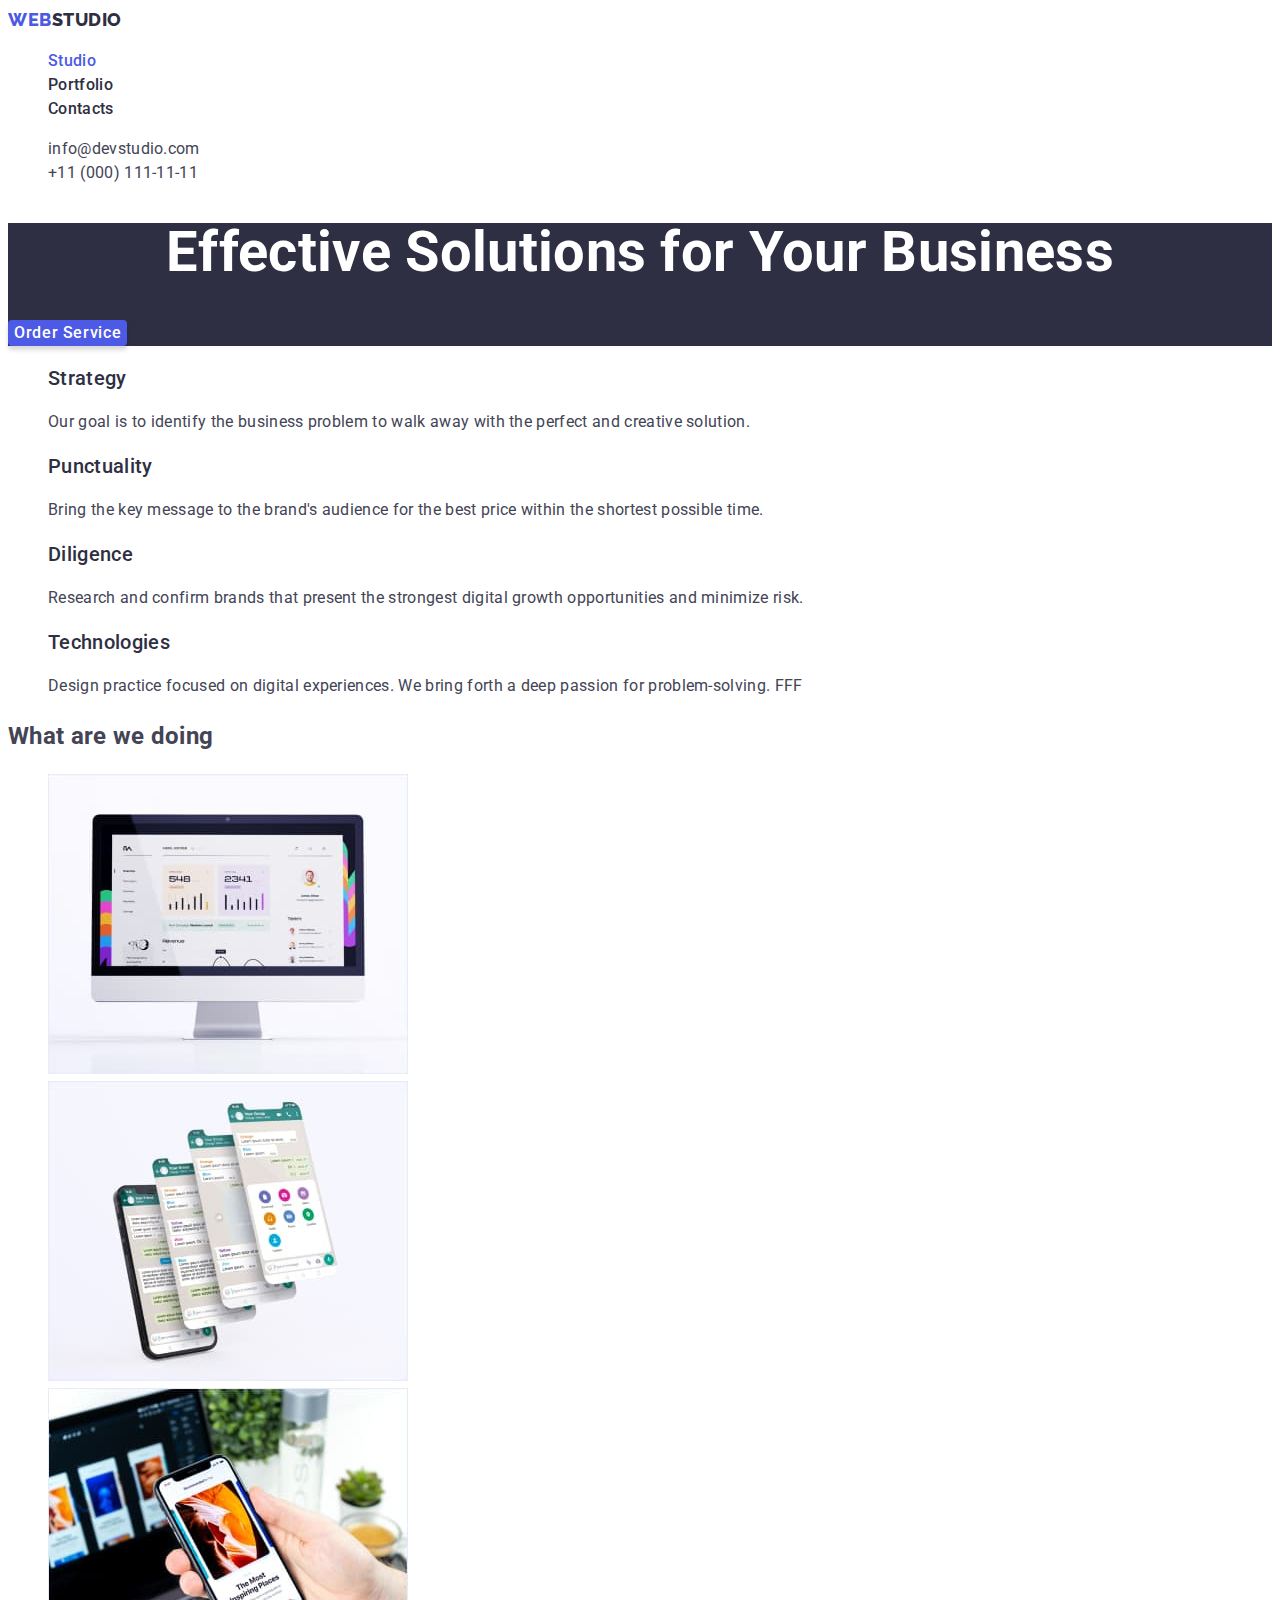
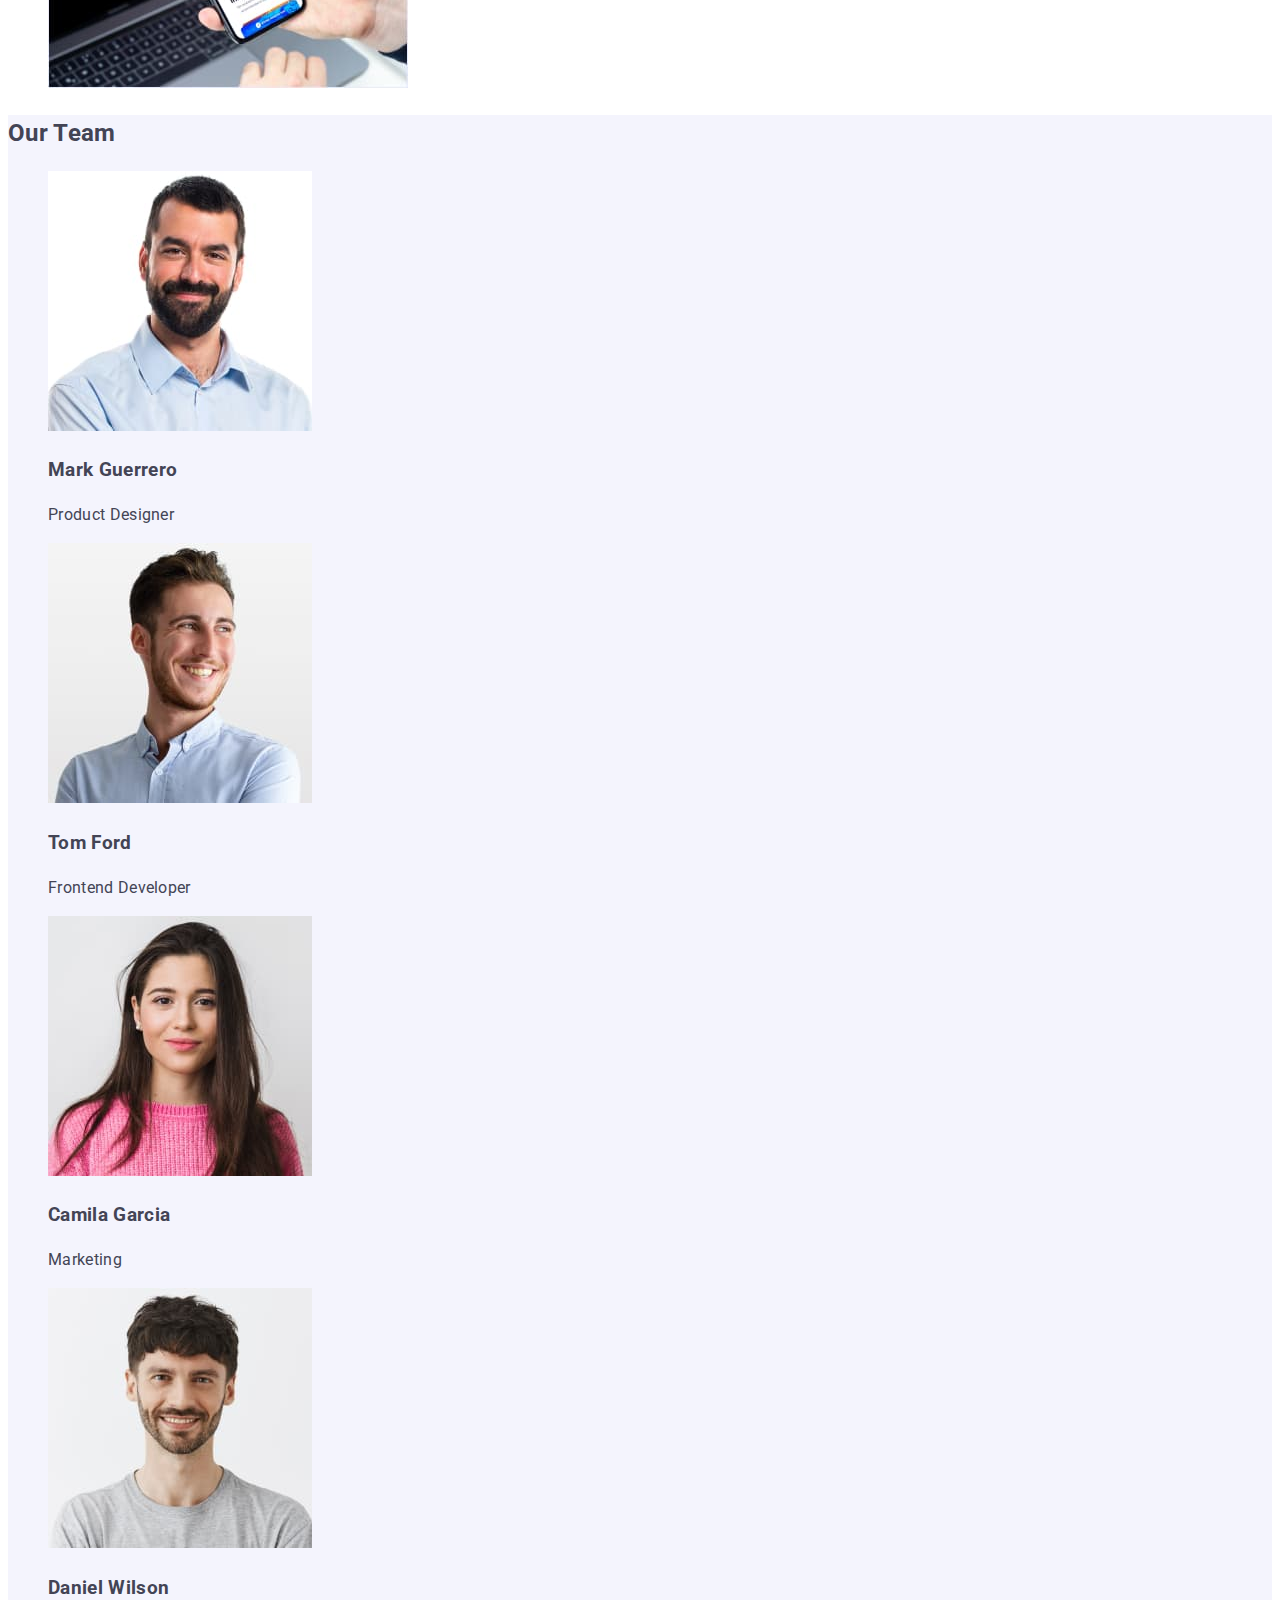
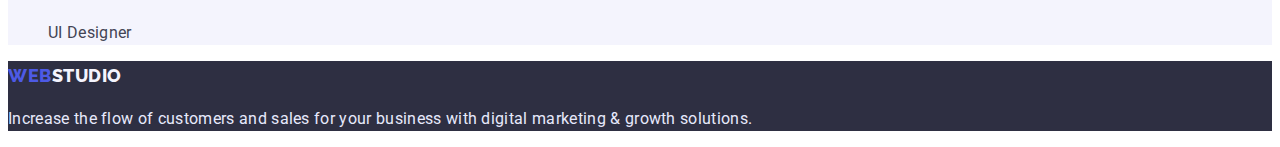
==== commit 217b5d03: "1" ====
--- a/index.html
+++ b/index.html
@@ -1,100 +1,145 @@
 <!DOCTYPE html>
 <html lang="en">
-<head>
-    <meta charset="UTF-8">
-    <meta http-equiv="X-UA-Compatible" content="IE=edge">
-    <meta name="viewport" content="width=device-width, initial-scale=1.0">
+  <head>
+    <meta charset="UTF-8" />
+    <meta http-equiv="X-UA-Compatible" content="IE=edge" />
+    <meta name="viewport" content="width=device-width, initial-scale=1.0" />
     <title>Document</title>
-    <link rel="preconnect" href="https://fonts.googleapis.com">
-    <link rel="preconnect" href="https://fonts.gstatic.com" crossorigin>
-    <link href="https://fonts.googleapis.com/css2?family=Raleway:wght@800&family=Roboto:wght@400;500;700&display=swap" 
-    rel="stylesheet">
-    <link rel="stylesheet" type="text/css" href="./css/style.css">
-</head>
-<body>
+    <link rel="preconnect" href="https://fonts.googleapis.com" />
+    <link rel="preconnect" href="https://fonts.gstatic.com" crossorigin />
+    <link
+      href="https://fonts.googleapis.com/css2?family=Raleway:wght@800&family=Roboto:wght@400;500;700&display=swap"
+      rel="stylesheet"
+    />
+    <link rel="stylesheet" type="text/css" href="./css/style.css" />
+  </head>
+  <body>
     <!-- Top Line -->
     <header class="header">
-        <nav class="header-nav">
-            <a href="./index.html" class="header-logo link"><span class="logo-accent">WEB</span>STUDIO</a>
-            <ul class="header-list list">
-                <li class="header-item"><a href="./index.html" class="header-link link current">Studio</a></li>
-                <li class="header-item"><a href="./portfolio.html" class="header-link link">Portfolio</a></li>
-                <li class="header-item"><a href="" class="header-link link">Contacts</a></li>
-            </ul>
-        </nav>
-        <ul class="contacts-list list">
-                <li class="contacts-item"><a href="mailto:info@devstudio.com" class="contacts-link link" >info@devstudio.com</a></li>
-                <li class="contacts-item"><a href="tel:+110001111111" class="contacts-link link" >+11 (000) 111-11-11</a></li>
+      <nav class="header-nav">
+        <a href="./index.html" class="header-logo logo link"
+          ><span class="logo-accent">WEB</span>STUDIO</a
+        >
+        <ul class="header-list list">
+          <li class="header-item">
+            <a href="./index.html" class="header-link link current">Studio</a>
+          </li>
+          <li class="header-item">
+            <a href="./portfolio.html" class="header-link link">Portfolio</a>
+          </li>
+          <li class="header-item">
+            <a href="" class="header-link link">Contacts</a>
+          </li>
         </ul>
+      </nav>
+      <ul class="contacts-list list">
+        <li class="contacts-item">
+          <a href="mailto:info@devstudio.com" class="contacts-link link"
+            >info@devstudio.com</a
+          >
+        </li>
+        <li class="contacts-item">
+          <a href="tel:+110001111111" class="contacts-link link"
+            >+11 (000) 111-11-11</a
+          >
+        </li>
+      </ul>
     </header>
     <main>
-    <!-- Hero -->
-    <section class="hero">
+      <!-- Hero -->
+      <section class="hero">
         <h1 class="hero-title">Effective Solutions for Your Business</h1>
         <button type="button" class="hero-btn btn">Order Service</button>
-    </section>
-    <!-- Features -->
-    <section class="features">
+      </section>
+      <!-- Features -->
+      <section class="features">
         <h2 class="visually-hidden">Our advantages</h2>
         <ul class="features-list list">
-            <li class="features-item">
-                <h3 class="features-title">Strategy</h3>
-                <p class="features-text">Our goal is to identify the business problem to walk away with the perfect and creative solution.</p>
-            </li>
-            <li class="features-item">
-                <h3 class="features-title">Punctuality</h3>
-                <p class="features-text">Bring the key message to the brand's audience for the best price within the shortest possible time.</p>
-            </li>
-            <li class="features-item">
-                <h3 class="features-title">Diligence</h3>
-                <p class="features-text">Research and confirm brands that present the strongest digital growth opportunities and minimize risk.</p>
-            </li>
-            <li class="features-item">
-                <h3 class="features-title">Technologies</h3>
-                <p class="features-text">Design practice focused on digital experiences. We bring forth a deep passion for problem-solving. FFF</p>
-            </li>
+          <li class="features-item">
+            <h3 class="features-title">Strategy</h3>
+            <p class="features-text">
+              Our goal is to identify the business problem to walk away with the
+              perfect and creative solution.
+            </p>
+          </li>
+          <li class="features-item">
+            <h3 class="features-title">Punctuality</h3>
+            <p class="features-text">
+              Bring the key message to the brand's audience for the best price
+              within the shortest possible time.
+            </p>
+          </li>
+          <li class="features-item">
+            <h3 class="features-title">Diligence</h3>
+            <p class="features-text">
+              Research and confirm brands that present the strongest digital
+              growth opportunities and minimize risk.
+            </p>
+          </li>
+          <li class="features-item">
+            <h3 class="features-title">Technologies</h3>
+            <p class="features-text">
+              Design practice focused on digital experiences. We bring forth a
+              deep passion for problem-solving. FFF
+            </p>
+          </li>
         </ul>
-    </section>
-    <!-- Occupation -->
-    <section class="occupation">
+      </section>
+      <!-- Occupation -->
+      <section class="occupation">
         <h2 class="occupation-title">What are we doing</h2>
         <ul class="occupation-list list">
-            <li class="occupation-item"><img src="./images/img1.jpg" alt="statistics" width="360"></li>
-            <li class="occupation-item"><img src="./images/img2.jpg" alt="messenger" width="360"></li>
-            <li class="occupation-item"><img src="./images/img3.jpg" alt="inspiring places" width="360"></li>
+          <li class="occupation-item">
+            <img src="./images/img1.jpg" alt="statistics" width="360" />
+          </li>
+          <li class="occupation-item">
+            <img src="./images/img2.jpg" alt="messenger" width="360" />
+          </li>
+          <li class="occupation-item">
+            <img src="./images/img3.jpg" alt="inspiring places" width="360" />
+          </li>
         </ul>
-    </section>
-    <!-- Team -->
-    <section class="section team">
-        <h2 class="section-title">Our Team</h2>
-        <ul class="team list">
-            <li>
-                <img src="./images/photo1.jpg" alt="man with a beard" width="264">
-                <h3 class="title">Mark Guerrero</h3>
-                <p>Product Designer</p>
-            </li>
-            <li>
-                <img src="./images/photo2.jpg" alt="man with a smile" width="264">
-                <h3 class="title">Tom Ford</h3>
-                <p>Frontend Developer</p>
-            </li>
-            <li>
-                <img src="./images/photo3.jpg" alt="beautiful girl with long hair" width="264">
-                <h3 class="title">Camila Garcia</h3>
-                <p>Marketing</p>
-            </li>
-            <li>
-                <img src="./images/photo4.jpg" alt="just a man" width="264">
-                <h3 class="title">Daniel Wilson</h3>
-                <p>UI Designer</p>
-            </li>
+      </section>
+      <!-- Team -->
+      <section class="team">
+        <h2 class="team-title">Our Team</h2>
+        <ul class="team-list list">
+          <li class="team-item">
+            <img src="./images/photo1.jpg" alt="man with a beard" width="264" />
+            <h3 class="team-title-name">Mark Guerrero</h3>
+            <p class="team-text">Product Designer</p>
+          </li>
+          <li class="team-item">
+            <img src="./images/photo2.jpg" alt="man with a smile" width="264" />
+            <h3 class="team-title-name">Tom Ford</h3>
+            <p class="team-text">Frontend Developer</p>
+          </li>
+          <li class="team-item">
+            <img
+              src="./images/photo3.jpg"
+              alt="beautiful girl with long hair"
+              width="264"
+            />
+            <h3 class="team-title-name">Camila Garcia</h3>
+            <p class="team-text">Marketing</p>
+          </li>
+          <li class="team-item">
+            <img src="./images/photo4.jpg" alt="just a man" width="264" />
+            <h3 class="team-title-name">Daniel Wilson</h3>
+            <p class="team-text">UI Designer</p>
+          </li>
         </ul>
-    </section>
+      </section>
     </main>
     <!-- Footer -->
-    <footer class="copyright">
-        <a href="./index.html" class="logo"><span class="logo-accent">WEB</span>STUDIO</a>
-        <p class="text">Increase the flow of customers and sales for your business with digital marketing & growth solutions.</p>
+    <footer class="footer">
+      <a href="./index.html" class="footer-logo logo link"
+        ><span class="logo-accent">WEB</span>STUDIO</a
+      >
+      <p class="footer-text">
+        Increase the flow of customers and sales for your business with digital
+        marketing & growth solutions.
+      </p>
     </footer>
-</body>
+  </body>
 </html>--- a/css/style.css
+++ b/css/style.css
@@ -3,169 +3,206 @@
 /* цвет акцент #4D5AE5 */
 
 :root {
-    --primary-text-color: #434455;
-    --title-text-color: #2E2F42;
-    --accent-color: #4D5AE5;
+  --primary-text-color: #434455;
+  --title-text-color: #2e2f42;
+  --accent-color: #4d5ae5;
 }
 body {
-    background-color: #ffffff;
-    color: var(--primary-text-color);
-
-    font-family: 'Roboto', sans-serif;
-    font-weight: 400;
-    font-size: 16px;
-    line-height: 1.5;
-    letter-spacing: 0.02em;
+  background-color: #ffffff;
+  color: var(--primary-text-color);
+
+  font-family: 'Roboto', sans-serif;
+  font-weight: 400;
+  font-size: 16px;
+  line-height: 1.5;
+  letter-spacing: 0.02em;
 }
 .list {
-    list-style: none;
+  list-style: none;
 }
 .link {
-    text-decoration: none;
+  text-decoration: none;
+}
+.logo {
+  font-family: 'Raleway', cursive;
+  font-weight: 800;
+  font-size: 18px;
+  letter-spacing: 0.03em;
 }
 .btn {
-    font-family: inherit;
+  font-family: inherit;
+  font-weight: 500;
+  font-size: 16px;
+  line-height: 1.5;
+  letter-spacing: 0.04em;
 }
 
 /* ----- Top Line ----- */
 
+.header {
+}
+.header-nav {
+}
 .header-logo {
-    color: var(--title-text-color);
-
-    font-family: Raleway, cursive;
-    font-weight: 800;
-    font-size: 18px;
-    line-height: 1.33;
-    letter-spacing: 0.03em;
-}
-.header-logo .logo-accent {
-    color: var(--accent-color);
-}
-
+  color: var(--title-text-color);
+
+  line-height: 1.33;
+}
+.logo-accent {
+  color: var(--accent-color);
+}
+.header-list {
+}
+.header-item {
+}
 .header-link {
-    color: var(--title-text-color);
-
-    font-weight: 500;
-    font-size: 16px;
-    line-height: 1.5;
+  color: var(--title-text-color);
+
+  font-weight: 500;
+  font-size: 16px;
+  line-height: 1.5;
 }
 .header-link:hover,
 .header-link:focus,
 .header-link.current {
-    color: var(--accent-color);
-}
-
+  color: var(--accent-color);
+}
+.contacts-list {
+}
+.contacts-item {
+}
 .contacts-link {
-    color: var(--primary-text-color);
+  color: var(--primary-text-color);
 }
 .contacts-link:hover,
 .contacts-link:focus {
-    color: var(--accent-color);
-}
-
-/* ----- Herov ----- */
+  color: var(--accent-color);
+}
+
+/* ----- Hero ----- */
 
 .hero {
-    background-color: var(--title-text-color);
+  background-color: var(--title-text-color);
 }
 .hero-title {
-    color: #ffffff;
-
-    font-weight: 700;
-    font-size: 56px;
-    line-height: 1.07;
-    text-align: center;
+  color: #ffffff;
+
+  font-weight: 700;
+  font-size: 56px;
+  line-height: 1.07;
+  text-align: center;
 }
 .hero-btn {
-    background-color: var(--accent-color);
-    color: #ffffff;
-
-    font-weight: 500;
-    font-size: 16px;
-    line-height: 1.5;
-    letter-spacing: 0.04em;
-
-    border: 0;
-    border-radius: 4px;
-    box-shadow: 0px 4px 4px rgba(0, 0, 0, 0.15);
+  background-color: var(--accent-color);
+  color: #ffffff;
+
+  border: 0;
+  border-radius: 4px;
+  box-shadow: 0px 4px 4px rgba(0, 0, 0, 0.15);
 }
 
 /* ----- Features ----- */
 
+.features {
+}
 .visually-hidden {
-    position: absolute;
-    width: 1px;
-    height: 1px;
-    margin: -1px;
-    border: 0;
-    padding: 0;
-    
-    white-space: nowrap;
-    clip-path: inset(100%);
-    clip: rect(0 0 0 0);
-    overflow: hidden;
+  position: absolute;
+  width: 1px;
+  height: 1px;
+  margin: -1px;
+  border: 0;
+  padding: 0;
+
+  white-space: nowrap;
+  clip-path: inset(100%);
+  clip: rect(0 0 0 0);
+  overflow: hidden;
+}
+.features-list {
+}
+.features-item {
 }
 .features-title {
-    color: var(--title-text-color);
-
-    font-weight: 500;
-    font-size: 20px;
-    line-height: 1.2;
+  color: var(--title-text-color);
+
+  font-weight: 500;
+  font-size: 20px;
+  line-height: 1.2;
+}
+.features-text {
 }
 
 /* ----- Occupation ----- */
 
+.occupation {
+}
+.occupation-title {
+}
+.occupation-list {
+}
+.occupation-item {
+}
+
 /* ----- Team ----- */
 
-.section.team {
-    background-color: #F4F4FD;
+.team {
+  background-color: #f4f4fd;
+}
+.team-title {
+}
+.team-list {
+}
+.team-item {
+}
+.team-title-name {
+}
+.team-text {
 }
 
 /* ----- Footer ----- */
 
-.copyright {
-    background-color: var(--title-text-color);
-}
-.copyright .logo {
-    color: #F4F4FD;
-
-    font-family: Raleway, cursive;
-    font-weight: 800;
-    font-size: 18px;
-    line-height: 1.67;
-    letter-spacing: 0.03em;
-}
-.copyright .logo-accent {
-    color: var(--accent-color);
-}
-.copyright .text {
-    color: #E7E9FC;
-}
-
-/* Porfolio Style */
-
-.projects-filter .link {
-    background-color: #E7E9FC;
-    color: var(--accent-color);
-    
-    font-family: Roboto, sans-serif;
-    font-weight: 500;
-    font-size: 16px;
-    line-height: 1.5;
-    letter-spacing: 0.04em;
-
-    border: 1px solid #E7E9FC;
-    border-radius: 4px;
-}
-.projects-filter .link:hover,
-.projects-filter .link:focus {
-    background-color: var(--accent-color);
-    color: var(--primary-white-color);
-    
-}
-.projects .link{
-    text-decoration: none;
-}
-.projects .link p{
-    color: var(--primary-text-color);
+.footer {
+  background-color: var(--title-text-color);
+}
+.footer-logo {
+  color: #f4f4fd;
+
+  line-height: 1.67;
+}
+.footer-text {
+  color: #e7e9fc;
+}
+
+
+/* +++++ Porfolio Style +++++ */
+
+/* ----- Projects ----- */
+
+.projects {
+}
+.projects-filter-list {
+}
+.projects-item {
+}
+.projects-btn {
+  background-color: #e7e9fc;
+  color: var(--accent-color);
+
+  border: 1px solid #e7e9fc;
+  border-radius: 4px;
+}
+.projects-btn:hover,
+.projects-btn:focus {
+  background-color: var(--accent-color);
+  color: #ffffff;
+}
+.projects-list {
+}
+.projects-link {
+  color: var(--title-text-color);
+}
+.projects-title {
+}
+.projects-text {
+  color: var(--primary-text-color);
 }